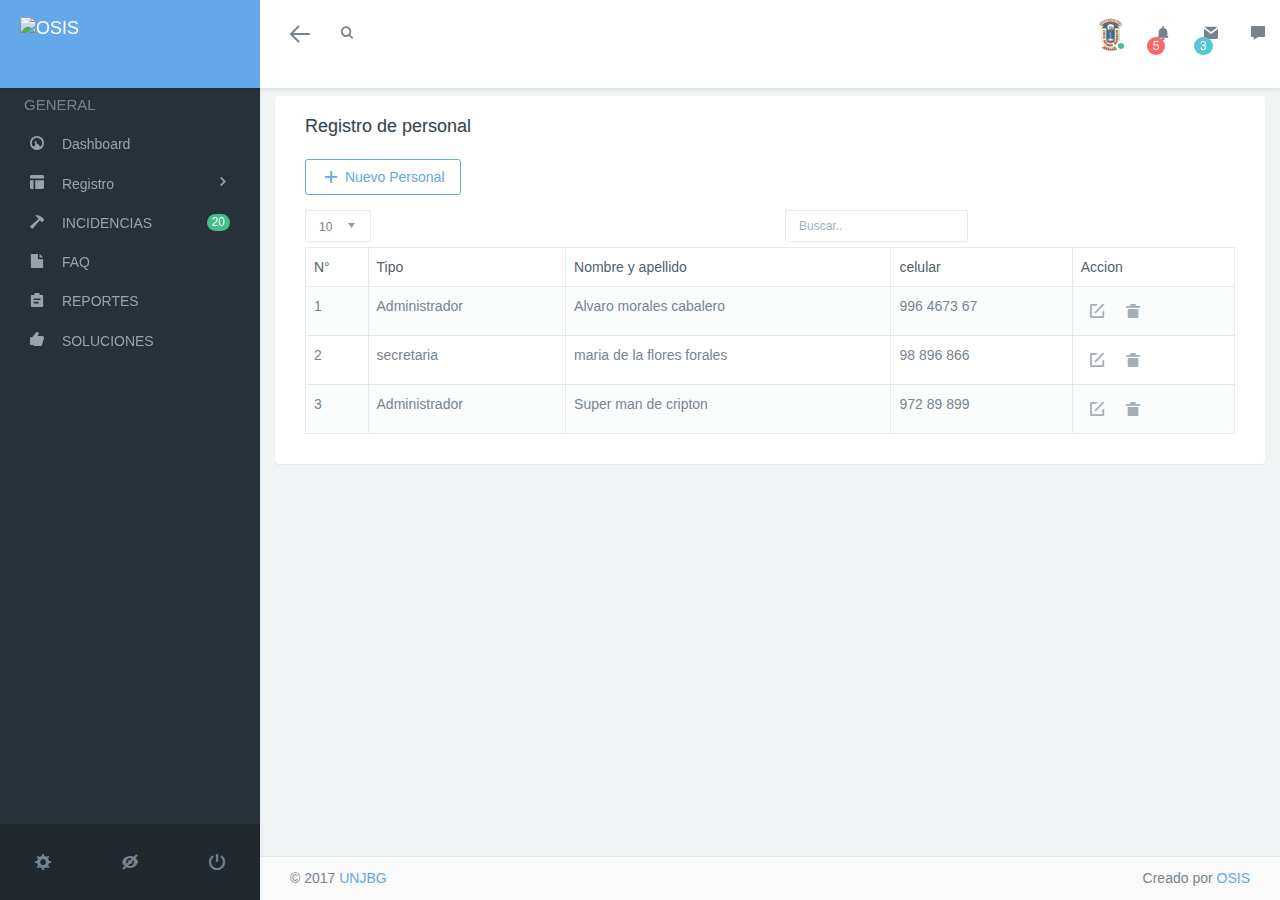
==== index.html @ 0be5555a "encorporando vista creacion usuario and administrador" ====
<!DOCTYPE html>
<html class="no-js css-menubar" lang="en">
<meta http-equiv="content-type" content="text/html;charset=utf-8" />
<head>
  <meta charset="utf-8">
  <meta http-equiv="X-UA-Compatible" content="IE=edge">
  <meta name="viewport" content="width=device-width, initial-scale=1.0, user-scalable=0, minimal-ui">
  <meta name="description" content="bootstrap admin template">
  <meta name="author" content="">

  <title>Dashboard</title>

  <link rel="apple-touch-icon" href="img/apple-touch-icon.png">
  <link rel="shortcut icon" href="img/logo-osis.png">

  <!-- Stylesheets -->
  <link rel="stylesheet" href="css/login/bootstrap.min3f0d.css?v2.2.0">
  <link rel="stylesheet" href="css/login/bootstrap-extend.min3f0d.css?v2.2.0">
  <link rel="stylesheet" href="css/login/site.min3f0d.css?v2.2.0">

  <!-- Skin tools (demo site only) -->
  <link rel="stylesheet" href="css/login/skintools.min3f0d.css?v2.2.0">
  <script src="js/skintools.min.js"></script>

  <!-- Page -->
  <link rel="stylesheet" href="css/dashboard/v1.min3f0d.css?v2.2.0">

  <!-- Fonts -->
  <link rel="stylesheet" href="fonts/web-icons/web-icons.min3f0d.css?v2.2.0">
  <link rel="stylesheet" href="fonts/brand-icons/brand-icons.min3f0d.css?v2.2.0">
  <link rel='stylesheet' href='../../../fonts.googleapis.com/cssade9.css?family=Roboto:300,400,500,300italic'>

  <script src="js/modernizr.min.js"></script>
</head>
<body class="dashboard">
  <!--[if lt IE 8]>
        <p class="browserupgrade">You are using an <strong>outdated</strong> browser. Please <a href="http://browsehappy.com/">upgrade your browser</a> to improve your experience.</p>
    <![endif]-->

  <nav class="site-navbar navbar navbar-default navbar-fixed-top navbar-mega" role="navigation">

    <div class="navbar-header">
      <button type="button" class="navbar-toggle hamburger hamburger-close navbar-toggle-left hided"
      data-toggle="menubar">
        <span class="sr-only">Toggle navigation</span>
        <span class="hamburger-bar"></span>
      </button>
      <button type="button" class="navbar-toggle collapsed" data-target="#site-navbar-collapse"
      data-toggle="collapse">
        <i class="icon wb-more-horizontal" aria-hidden="true"></i>
      </button>
      <div class="navbar-brand navbar-brand-center site-gridmenu-toggle" data-toggle="gridmenu">
        <img class="navbar-brand-logo" src="assets/images/logo.png" title="OSIS">
        <span class="navbar-brand-text hidden-xs"></span>
      </div>
      <button type="button" class="navbar-toggle collapsed" data-target="#site-navbar-search"
      data-toggle="collapse">
        <span class="sr-only">Toggle Search</span>
        <i class="icon wb-search" aria-hidden="true"></i>
      </button>
    </div>

    <div class="navbar-container container-fluid">
      <!-- Navbar Collapse -->
      <div class="collapse navbar-collapse navbar-collapse-toolbar" id="site-navbar-collapse">
        <!-- Navbar Toolbar -->
        <ul class="nav navbar-toolbar">
          <li class="hidden-float" id="toggleMenubar">
            <a data-toggle="menubar" href="#" role="button">
              <i class="icon hamburger hamburger-arrow-left">
                  <span class="sr-only">Toggle menubar</span>
                  <span class="hamburger-bar"></span>
                </i>
            </a>
          </li>
          
          <li class="hidden-float">
            <a class="icon wb-search" data-toggle="collapse" href="#" data-target="#site-navbar-search"
            role="button">
              <span class="sr-only">Toggle Search</span>
            </a>
          </li>
          
        </ul>
        <!-- End Navbar Toolbar -->

        <!-- Navbar Toolbar Right -->
        <ul class="nav navbar-toolbar navbar-right navbar-toolbar-right">
          <li class="dropdown">
            <a class="dropdown-toggle" data-toggle="dropdown" href="javascript:void(0)" data-animation="scale-up"
            aria-expanded="false" role="button">
              <span class="flag-icon flag-icon-us"></span>
            </a>
            <ul class="dropdown-menu" role="menu">
              <li role="presentation">
                <a href="javascript:void(0)" role="menuitem">
                  <span class="flag-icon flag-icon-gb"></span> English</a>
              </li>
              <li role="presentation">
                <a href="javascript:void(0)" role="menuitem">
                  <span class="flag-icon flag-icon-fr"></span> French</a>
              </li>
              <li role="presentation">
                <a href="javascript:void(0)" role="menuitem">
                  <span class="flag-icon flag-icon-cn"></span> Chinese</a>
              </li>
              <li role="presentation">
                <a href="javascript:void(0)" role="menuitem">
                  <span class="flag-icon flag-icon-de"></span> German</a>
              </li>
              <li role="presentation">
                <a href="javascript:void(0)" role="menuitem">
                  <span class="flag-icon flag-icon-nl"></span> Dutch</a>
              </li>
            </ul>
          </li>
          <li class="dropdown">
            <a class="navbar-avatar dropdown-toggle" data-toggle="dropdown" href="#" aria-expanded="false"
            data-animation="scale-up" role="button">
              <span class="avatar avatar-online">
                <img src="img/logo-osis.png" alt="...">
                <i></i>
              </span>
            </a>
            <ul class="dropdown-menu" role="menu">
              <li role="presentation">
                <a href="javascript:void(0)" role="menuitem"><i class="icon wb-user" aria-hidden="true"></i> Profile</a>
              </li>
              <li role="presentation">
                <a href="javascript:void(0)" role="menuitem"><i class="icon wb-payment" aria-hidden="true"></i> Billing</a>
              </li>
              <li role="presentation">
                <a href="javascript:void(0)" role="menuitem"><i class="icon wb-settings" aria-hidden="true"></i> Settings</a>
              </li>
              <li class="divider" role="presentation"></li>
              <li role="presentation">
                <a href="javascript:void(0)" role="menuitem"><i class="icon wb-power" aria-hidden="true"></i> Logout</a>
              </li>
            </ul>
          </li>
          <li class="dropdown">
            <a data-toggle="dropdown" href="javascript:void(0)" title="Notifications" aria-expanded="false"
            data-animation="scale-up" role="button">
              <i class="icon wb-bell" aria-hidden="true"></i>
              <span class="badge badge-danger up">5</span>
            </a>
            <ul class="dropdown-menu dropdown-menu-right dropdown-menu-media" role="menu">
              <li class="dropdown-menu-header" role="presentation">
                <h5>NOTIFICATIONS</h5>
                <span class="label label-round label-danger">New 5</span>
              </li>

              <li class="list-group" role="presentation">
                <div data-role="container">
                  <div data-role="content">
                    <a class="list-group-item" href="javascript:void(0)" role="menuitem">
                      <div class="media">
                        <div class="media-left padding-right-10">
                          <i class="icon wb-order bg-red-600 white icon-circle" aria-hidden="true"></i>
                        </div>
                        <div class="media-body">
                          <h6 class="media-heading">A new order has been placed</h6>
                          <time class="media-meta" datetime="2016-06-12T20:50:48+08:00">5 hours ago</time>
                        </div>
                      </div>
                    </a>
                    <a class="list-group-item" href="javascript:void(0)" role="menuitem">
                      <div class="media">
                        <div class="media-left padding-right-10">
                          <i class="icon wb-user bg-green-600 white icon-circle" aria-hidden="true"></i>
                        </div>
                        <div class="media-body">
                          <h6 class="media-heading">Completed the task</h6>
                          <time class="media-meta" datetime="2016-06-11T18:29:20+08:00">2 days ago</time>
                        </div>
                      </div>
                    </a>
                    <a class="list-group-item" href="javascript:void(0)" role="menuitem">
                      <div class="media">
                        <div class="media-left padding-right-10">
                          <i class="icon wb-settings bg-red-600 white icon-circle" aria-hidden="true"></i>
                        </div>
                        <div class="media-body">
                          <h6 class="media-heading">Settings updated</h6>
                          <time class="media-meta" datetime="2016-06-11T14:05:00+08:00">2 days ago</time>
                        </div>
                      </div>
                    </a>
                    <a class="list-group-item" href="javascript:void(0)" role="menuitem">
                      <div class="media">
                        <div class="media-left padding-right-10">
                          <i class="icon wb-calendar bg-blue-600 white icon-circle" aria-hidden="true"></i>
                        </div>
                        <div class="media-body">
                          <h6 class="media-heading">Event started</h6>
                          <time class="media-meta" datetime="2016-06-10T13:50:18+08:00">3 days ago</time>
                        </div>
                      </div>
                    </a>
                    <a class="list-group-item" href="javascript:void(0)" role="menuitem">
                      <div class="media">
                        <div class="media-left padding-right-10">
                          <i class="icon wb-chat bg-orange-600 white icon-circle" aria-hidden="true"></i>
                        </div>
                        <div class="media-body">
                          <h6 class="media-heading">Message received</h6>
                          <time class="media-meta" datetime="2016-06-10T12:34:48+08:00">3 days ago</time>
                        </div>
                      </div>
                    </a>
                  </div>
                </div>
              </li>
              <li class="dropdown-menu-footer" role="presentation">
                <a class="dropdown-menu-footer-btn" href="javascript:void(0)" role="button">
                  <i class="icon wb-settings" aria-hidden="true"></i>
                </a>
                <a href="javascript:void(0)" role="menuitem">
                    All notifications
                  </a>
              </li>
            </ul>
          </li>
          <li class="dropdown">
            <a data-toggle="dropdown" href="javascript:void(0)" title="Messages" aria-expanded="false"
            data-animation="scale-up" role="button">
              <i class="icon wb-envelope" aria-hidden="true"></i>
              <span class="badge badge-info up">3</span>
            </a>
            <ul class="dropdown-menu dropdown-menu-right dropdown-menu-media" role="menu">
              <li class="dropdown-menu-header" role="presentation">
                <h5>MESSAGES</h5>
                <span class="label label-round label-info">New 3</span>
              </li>

              <li class="list-group" role="presentation">
                <div data-role="container">
                  <div data-role="content">
                    <a class="list-group-item" href="javascript:void(0)" role="menuitem">
                      <div class="media">
                        <div class="media-left padding-right-10">
                          <span class="avatar avatar-sm avatar-online">
                            <img src="../global/portraits/2.jpg" alt="..." />
                            <i></i>
                          </span>
                        </div>
                        <div class="media-body">
                          <h6 class="media-heading">Mary Adams</h6>
                          <div class="media-meta">
                            <time datetime="2016-06-17T20:22:05+08:00">30 minutes ago</time>
                          </div>
                          <div class="media-detail">Anyways, i would like just do it</div>
                        </div>
                      </div>
                    </a>
                    <a class="list-group-item" href="javascript:void(0)" role="menuitem">
                      <div class="media">
                        <div class="media-left padding-right-10">
                          <span class="avatar avatar-sm avatar-off">
                            <img src="../global/portraits/3.jpg" alt="..." />
                            <i></i>
                          </span>
                        </div>
                        <div class="media-body">
                          <h6 class="media-heading">Caleb Richards</h6>
                          <div class="media-meta">
                            <time datetime="2016-06-17T12:30:30+08:00">12 hours ago</time>
                          </div>
                          <div class="media-detail">I checheck the document. But there seems</div>
                        </div>
                      </div>
                    </a>
                    <a class="list-group-item" href="javascript:void(0)" role="menuitem">
                      <div class="media">
                        <div class="media-left padding-right-10">
                          <span class="avatar avatar-sm avatar-busy">
                            <img src="../global/portraits/4.jpg" alt="..." />
                            <i></i>
                          </span>
                        </div>
                        <div class="media-body">
                          <h6 class="media-heading">June Lane</h6>
                          <div class="media-meta">
                            <time datetime="2016-06-16T18:38:40+08:00">2 days ago</time>
                          </div>
                          <div class="media-detail">Lorem ipsum Id consectetur et minim</div>
                        </div>
                      </div>
                    </a>
                    <a class="list-group-item" href="javascript:void(0)" role="menuitem">
                      <div class="media">
                        <div class="media-left padding-right-10">
                          <span class="avatar avatar-sm avatar-away">
                            <img src="../global/portraits/5.jpg" alt="..." />
                            <i></i>
                          </span>
                        </div>
                        <div class="media-body">
                          <h6 class="media-heading">Edward Fletcher</h6>
                          <div class="media-meta">
                            <time datetime="2016-06-15T20:34:48+08:00">3 days ago</time>
                          </div>
                          <div class="media-detail">Dolor et irure cupidatat commodo nostrud nostrud.</div>
                        </div>
                      </div>
                    </a>
                  </div>
                </div>
              </li>
              <li class="dropdown-menu-footer" role="presentation">
                <a class="dropdown-menu-footer-btn" href="javascript:void(0)" role="button">
                  <i class="icon wb-settings" aria-hidden="true"></i>
                </a>
                <a href="javascript:void(0)" role="menuitem">
                    See all messages
                  </a>
              </li>
            </ul>
          </li>
          <li id="toggleChat">
            <a data-toggle="site-sidebar" href="javascript:void(0)" title="Chat" data-url="site-sidebar.tpl">
              <i class="icon wb-chat" aria-hidden="true"></i>
            </a>
          </li>
        </ul>
        <!-- End Navbar Toolbar Right -->
      </div>
      <!-- End Navbar Collapse -->

      <!-- Site Navbar Seach -->
      <div class="collapse navbar-search-overlap" id="site-navbar-search">
        <form role="search">
          <div class="form-group">
            <div class="input-search">
              <i class="input-search-icon wb-search" aria-hidden="true"></i>
              <input type="text" class="form-control" name="site-search" placeholder="Search...">
              <button type="button" class="input-search-close icon wb-close" data-target="#site-navbar-search"
              data-toggle="collapse" aria-label="Close"></button>
            </div>
          </div>
        </form>
      </div>
      <!-- End Site Navbar Seach -->
    </div>
  </nav>
  <div class="site-menubar">
    <div class="site-menubar-body">
      <div>
        <div>
          <ul class="site-menu">
            <li class="site-menu-category">General</li>
            <li class="site-menu-item has-sub">
              <a href="javascript:void(0)">
                <i class="site-menu-icon wb-dashboard" aria-hidden="true"></i>
                <span class="site-menu-title">Dashboard</span>
                
              </a>
            </li>
            <li class="site-menu-item has-sub">
              <a href="javascript:void(0)">
                <i class="site-menu-icon wb-layout" aria-hidden="true"></i>
                <span class="site-menu-title">Registro</span>
                <span class="site-menu-arrow"></span>
              </a>
              <ul class="site-menu-sub">
                <li class="site-menu-item">
                  <a class="animsition-link" href="#">
                    <span class="site-menu-title">Pendiantes</span>
                    <div class="site-menu-badge">
                        <span class="badge badge-success">5</span>
                     </div>
                  </a>
                </li>
                <li class="site-menu-item">
                  <a class="animsition-link" href="#">
                    <span class="site-menu-title">Cliente</span>
                  </a>
                </li>
                <li class="site-menu-item">
                  <a class="animsition-link" href="#">
                    <span class="site-menu-title">Personal</span>
                  </a>
                </li>
                <li class="site-menu-item">
                  <a class="animsition-link" href="#">
                    <span class="site-menu-title">Dependencias</span>
                  </a>
                </li>
              </ul>
            </li>
            
            <li class="site-menu-item has-sub">
              <a href="javascript:void(0)">
                <i class="site-menu-icon wb-hammer" aria-hidden="true"></i>
                <span class="site-menu-title">INCIDENCIAS</span>
                <div class="site-menu-badge">
                  <span class="badge badge-success">20</span>
                </div>
              </a>
            </li>
            <li class="site-menu-item has-sub">
              <a href="javascript:void(0)">
                <i class="site-menu-icon wb-file" aria-hidden="true"></i>
                <span class="site-menu-title">FAQ</span>
              </a>
            </li>
            <li class="site-menu-item has-sub">
              <a href="javascript:void(0)">
                <i class="site-menu-icon wb-clipboard" aria-hidden="true"></i>
                <span class="site-menu-title">REPORTES</span>
              </a>
            </li>
            <li class="site-menu-item has-sub">
              <a href="javascript:void(0)">
                <i class="site-menu-icon wb-thumb-up" aria-hidden="true"></i>
                <span class="site-menu-title">SOLUCIONES</span>
              </a>
            </li>

         
        </div>
      </div>
    </div>

    <div class="site-menubar-footer">
      <a href="javascript: void(0);" class="fold-show" data-placement="top" data-toggle="tooltip"
      data-original-title="Settings">
        <span class="icon wb-settings" aria-hidden="true"></span>
      </a>
      <a href="javascript: void(0);" data-placement="top" data-toggle="tooltip" data-original-title="Lock">
        <span class="icon wb-eye-close" aria-hidden="true"></span>
      </a>
      <a href="javascript: void(0);" data-placement="top" data-toggle="tooltip" data-original-title="Logout">
        <span class="icon wb-power" aria-hidden="true"></span>
      </a>
    </div>
  </div>
  <div class="site-gridmenu">
    <div>
      <div>
        <ul>
          <li>
            <a href="apps/mailbox/mailbox.html">
              <i class="icon wb-envelope"></i>
              <span>Mailbox</span>
            </a>
          </li>
          <li>
            <a href="apps/calendar/calendar.html">
              <i class="icon wb-calendar"></i>
              <span>Calendar</span>
            </a>
          </li>
          <li>
            <a href="apps/contacts/contacts.html">
              <i class="icon wb-user"></i>
              <span>Contacts</span>
            </a>
          </li>
          <li>
            <a href="apps/media/overview.html">
              <i class="icon wb-camera"></i>
              <span>Media</span>
            </a>
          </li>
          <li>
            <a href="apps/documents/categories.html">
              <i class="icon wb-order"></i>
              <span>Documents</span>
            </a>
          </li>
          <li>
            <a href="apps/projects/projects.html">
              <i class="icon wb-image"></i>
              <span>Project</span>
            </a>
          </li>
          <li>
            <a href="apps/forum/forum.html">
              <i class="icon wb-chat-group"></i>
              <span>Forum</span>
            </a>
          </li>
          <li>
            <a href="index.html">
              <i class="icon wb-dashboard"></i>
              <span>Dashboard</span>
            </a>
          </li>
        </ul>
      </div>
    </div>
  </div>


  <!-- Page -->
  <div class="page animsition">
    <div class="page-content padding-30 container-fluid">
      <div class="row" data-plugin="matchHeight" data-by-row="true">

        <!-- Panel Table Add Row -->
      <div class="panel">
        <header class="panel-heading">
          <h3 class="panel-title">Registro de personal</h3>
        </header>
        <div class="panel-body">
          <div class="row">
            <div class="col-sm-6">
              <div class="margin-bottom-15">
                <button id="addToTable" class="btn btn-outline btn-primary" type="button">
                  <i class="icon wb-plus" aria-hidden="true"></i> Nuevo Personal
                </button>
              </div>
            </div>
          </div>
          <div class="row"><div class="col-sm-6">
            <div class="dataTables_length" id="exampleAddRow_length">
              <label>
                <select name="exampleAddRow_length" aria-controls="exampleAddRow" class="form-control input-sm">
                  <option value="10">10</option>
                  <option value="25">25</option>
                  <option value="50">50</option>
                  <option value="100">100</option>
                </select>
              </label>
            </div></div><div class="col-sm-6"><div id="exampleAddRow_filter" class="dataTables_filter"><label><input type="search" class="form-control input-sm" placeholder="Buscar.." aria-controls="exampleAddRow"></label></div></div></div>
          <table class="table table-bordered table-hover table-striped" id="exampleAddRow">
            <thead>
              <tr>
                <th>N°</th>
                <th>Tipo</th>
                <th>Nombre y apellido</th>
                <th>celular</th>
                <th>Accion</th>
              </tr>
            </thead>
            <tbody>
              <tr class="gradeA">
                <td>1</td>
                <td>Administrador</td>
                <td>Alvaro morales cabalero</td>
                <td>996 4673 67</td>
                <td class="actions">
                  <a href="#" class="btn btn-sm btn-icon btn-pure btn-default hidden on-editing save-row"
                  data-toggle="tooltip" data-original-title="Save"><i class="icon wb-wrench" aria-hidden="true"></i></a>
                  <a href="#" class="btn btn-sm btn-icon btn-pure btn-default hidden on-editing cancel-row"
                  data-toggle="tooltip" data-original-title="Delete"><i class="icon wb-close" aria-hidden="true"></i></a>
                  <a href="#" class="btn btn-sm btn-icon btn-pure btn-default on-default edit-row"
                  data-toggle="tooltip" data-original-title="Edit"><i class="icon wb-edit" aria-hidden="true"></i></a>
                  <a href="#" class="btn btn-sm btn-icon btn-pure btn-default on-default remove-row"
                  data-toggle="tooltip" data-original-title="Remove"><i class="icon wb-trash" aria-hidden="true"></i></a>
                </td>
              </tr>
              <tr class="gradeA">
                <td>2</td>
                <td>secretaria</td>
                <td>maria de la flores forales</td>
                <td>98 896 866</td>
                <td class="actions">
                  <a href="#" class="btn btn-sm btn-icon btn-pure btn-default hidden on-editing save-row"
                  data-toggle="tooltip" data-original-title="Save"><i class="icon wb-wrench" aria-hidden="true"></i></a>
                  <a href="#" class="btn btn-sm btn-icon btn-pure btn-default hidden on-editing cancel-row"
                  data-toggle="tooltip" data-original-title="Delete"><i class="icon wb-close" aria-hidden="true"></i></a>
                  <a href="#" class="btn btn-sm btn-icon btn-pure btn-default on-default edit-row"
                  data-toggle="tooltip" data-original-title="Edit"><i class="icon wb-edit" aria-hidden="true"></i></a>
                  <a href="#" class="btn btn-sm btn-icon btn-pure btn-default on-default remove-row"
                  data-toggle="tooltip" data-original-title="Remove"><i class="icon wb-trash" aria-hidden="true"></i></a>
                </td>
              </tr>
              <tr class="gradeA">
                <td>3</td>
                <td>Administrador</td>
                <td>Super man de cripton</td>
                <td>972 89 899</td>
                <td class="actions">
                  <a href="#" class="btn btn-sm btn-icon btn-pure btn-default hidden on-editing save-row"
                  data-toggle="tooltip" data-original-title="Save"><i class="icon wb-wrench" aria-hidden="true"></i></a>
                  <a href="#" class="btn btn-sm btn-icon btn-pure btn-default hidden on-editing cancel-row"
                  data-toggle="tooltip" data-original-title="Delete"><i class="icon wb-close" aria-hidden="true"></i></a>
                  <a href="#" class="btn btn-sm btn-icon btn-pure btn-default on-default edit-row"
                  data-toggle="tooltip" data-original-title="Edit"><i class="icon wb-edit" aria-hidden="true"></i></a>
                  <a href="#" class="btn btn-sm btn-icon btn-pure btn-default on-default remove-row"
                  data-toggle="tooltip" data-original-title="Remove"><i class="icon wb-trash" aria-hidden="true"></i></a>
                </td>
              </tr>
              
            </tbody>
          </table>
        </div>
      </div>

      </div>
    </div>
  </div>
  <!-- End Page -->


  <!-- Footer -->
  <footer class="site-footer">
    <div class="site-footer-legal">© 2017 <a href="../../../themeforest.net/item/remark-responsive-bootstrap-4-admin-template/11989202.html">UNJBG</a></div>
    <div class="site-footer-right">
      Creado por <a href="../../../themeforest.net/user/amazingsurge.html">OSIS</a>
    </div>
  </footer>
  <!-- Core  -->
  <script src="js/jquery.min.js"></script>
  <script src="js/bootstrap.min.js"></script>
  <script src="../global/vendor/animsition/animsition.min.js"></script>
  <script src="../global/vendor/asscroll/jquery-asScroll.min.js"></script>
  <script src="../global/vendor/mousewheel/jquery.mousewheel.min.js"></script>
  <script src="../global/vendor/asscrollable/jquery.asScrollable.all.min.js"></script>
  <script src="../global/vendor/ashoverscroll/jquery-asHoverScroll.min.js"></script>


  <!-- Plugins For This Page -->
  <script src="../global/vendor/skycons/skycons.js"></script>
  <script src="../global/vendor/chartist-js/chartist.min.js"></script>
  <script src="../global/vendor/chartist-plugin-tooltip/chartist-plugin-tooltip.min.js"></script>
  <script src="../global/vendor/aspieprogress/jquery-asPieProgress.min.js"></script>
  <script src="../global/vendor/jvectormap/jquery.jvectormap.min.js"></script>
  <script src="../global/vendor/jvectormap/maps/jquery-jvectormap-au-mill-en.js"></script>
  <script src="../global/vendor/matchheight/jquery.matchHeight-min.js"></script>

  <!-- Scripts -->
  <script src="../global/js/core.min.js"></script>
  <script src="assets/js/site.min.js"></script>

  <script src="assets/js/sections/menu.min.js"></script>
  <script src="assets/js/sections/menubar.min.js"></script>
  <script src="assets/js/sections/gridmenu.min.js"></script>
  <script src="assets/js/sections/sidebar.min.js"></script>

  <script src="../global/js/configs/config-colors.min.js"></script>
  <script src="assets/js/configs/config-tour.min.js"></script>

  <script src="../global/js/components/asscrollable.min.js"></script>
  <script src="../global/js/components/animsition.min.js"></script>
  <script src="../global/js/components/slidepanel.min.js"></script>
  <script src="../global/js/components/switchery.min.js"></script>

  <script src="../global/js/components/matchheight.min.js"></script>
  <script src="../global/js/components/jvectormap.min.js"></script>


  <script src="assets/examples/js/dashboard/v1.min.js"></script>


</html>
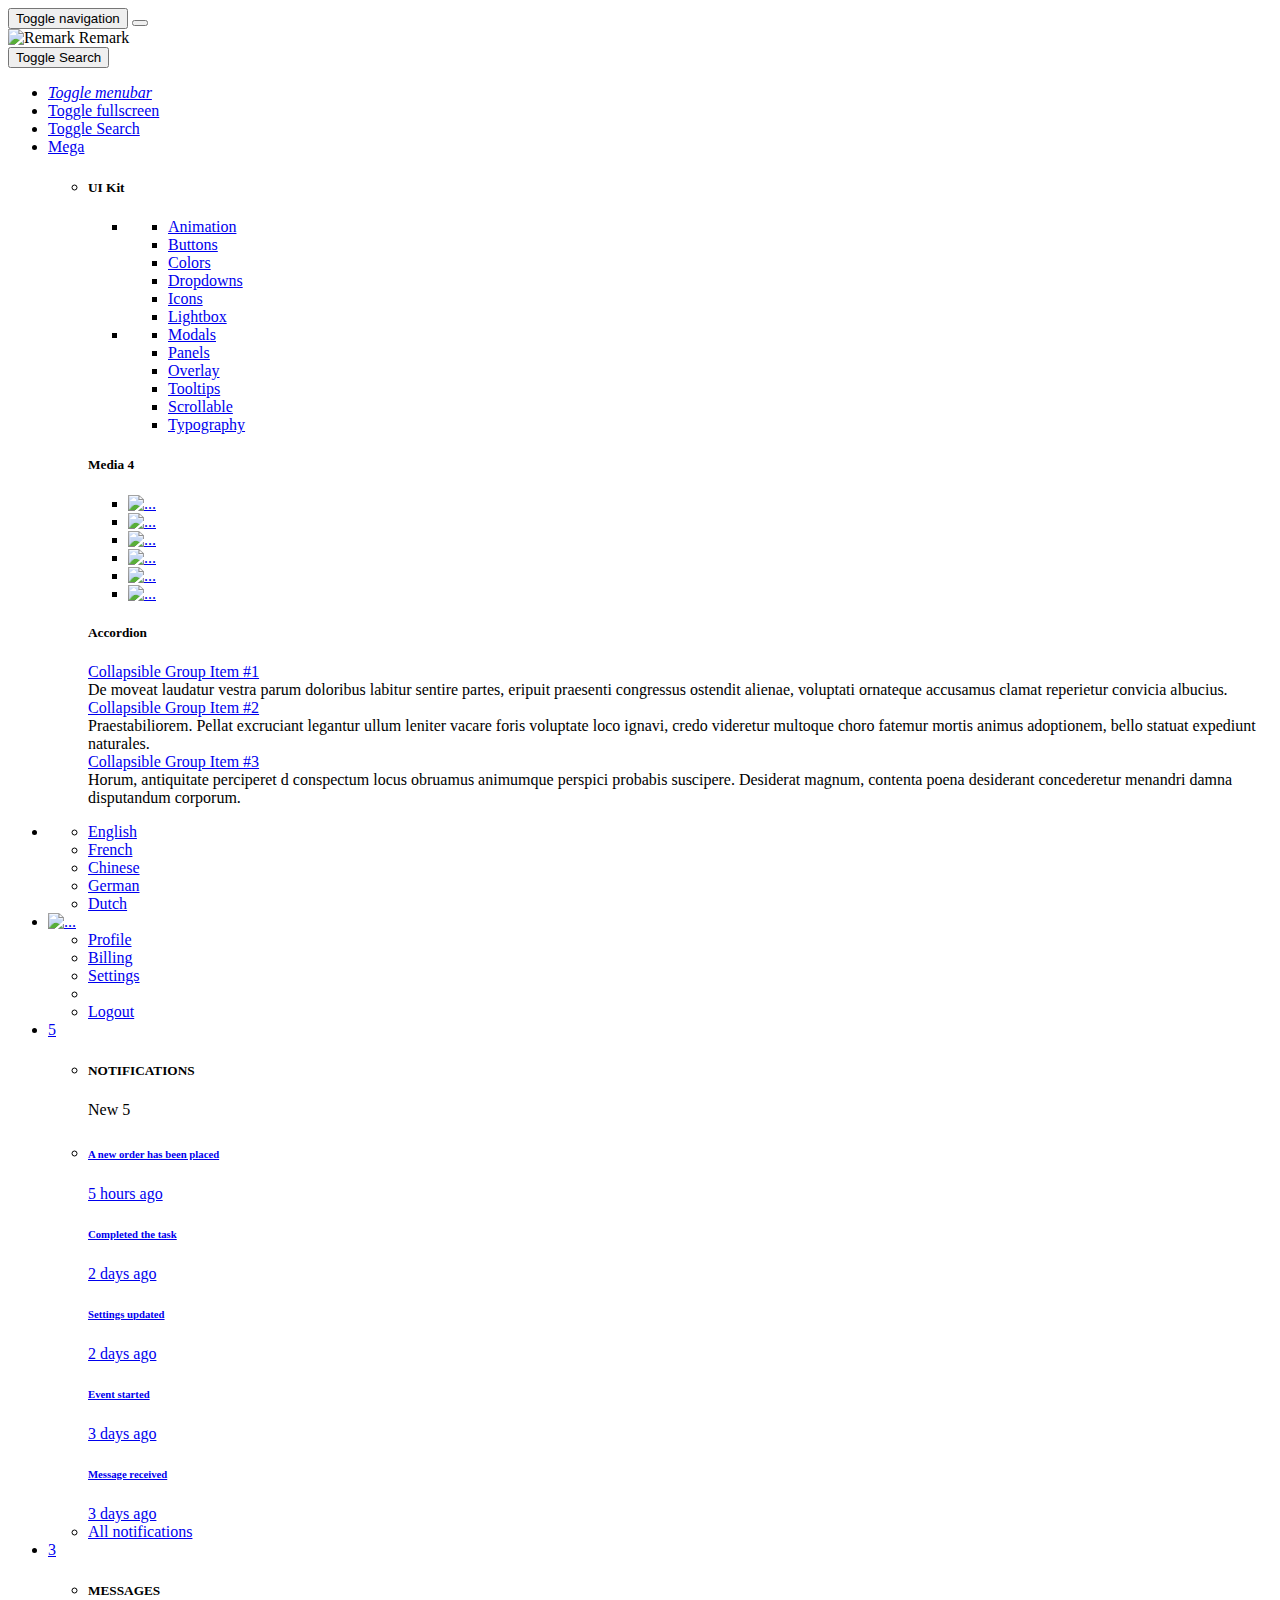
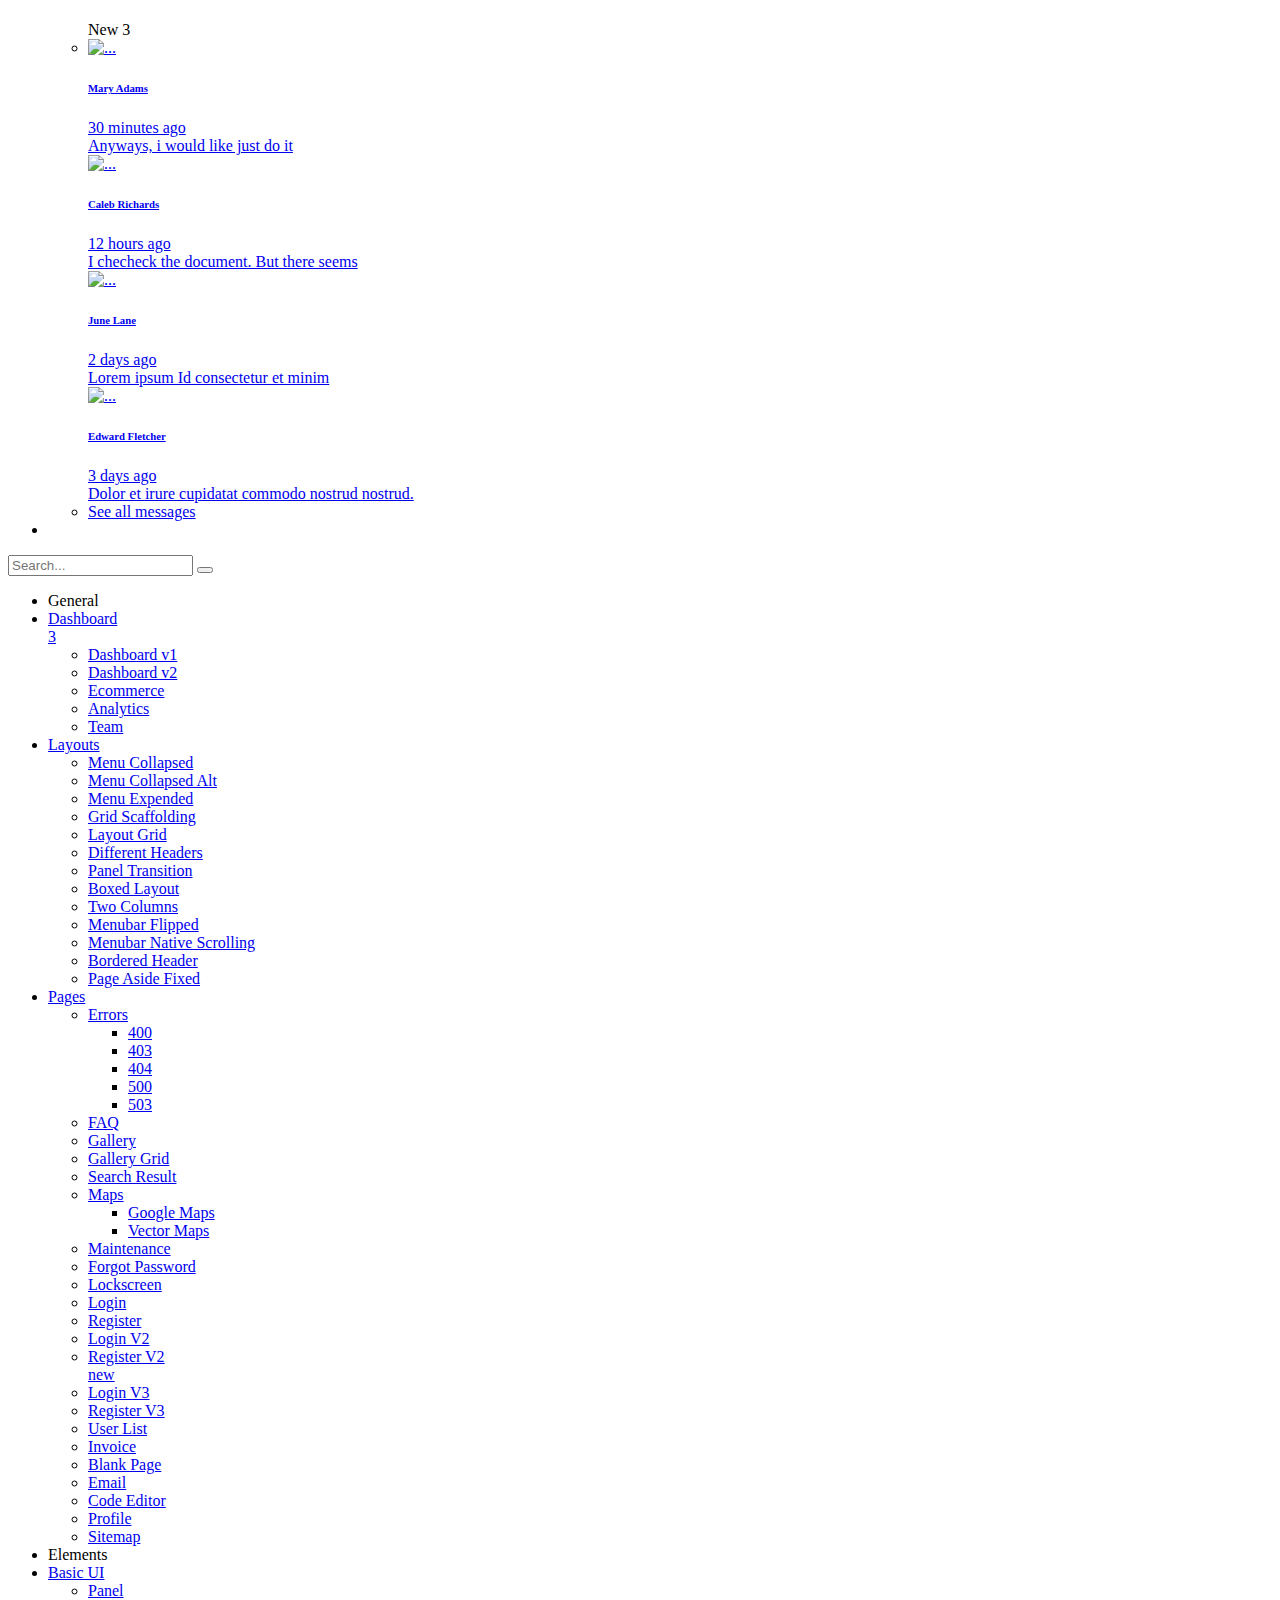
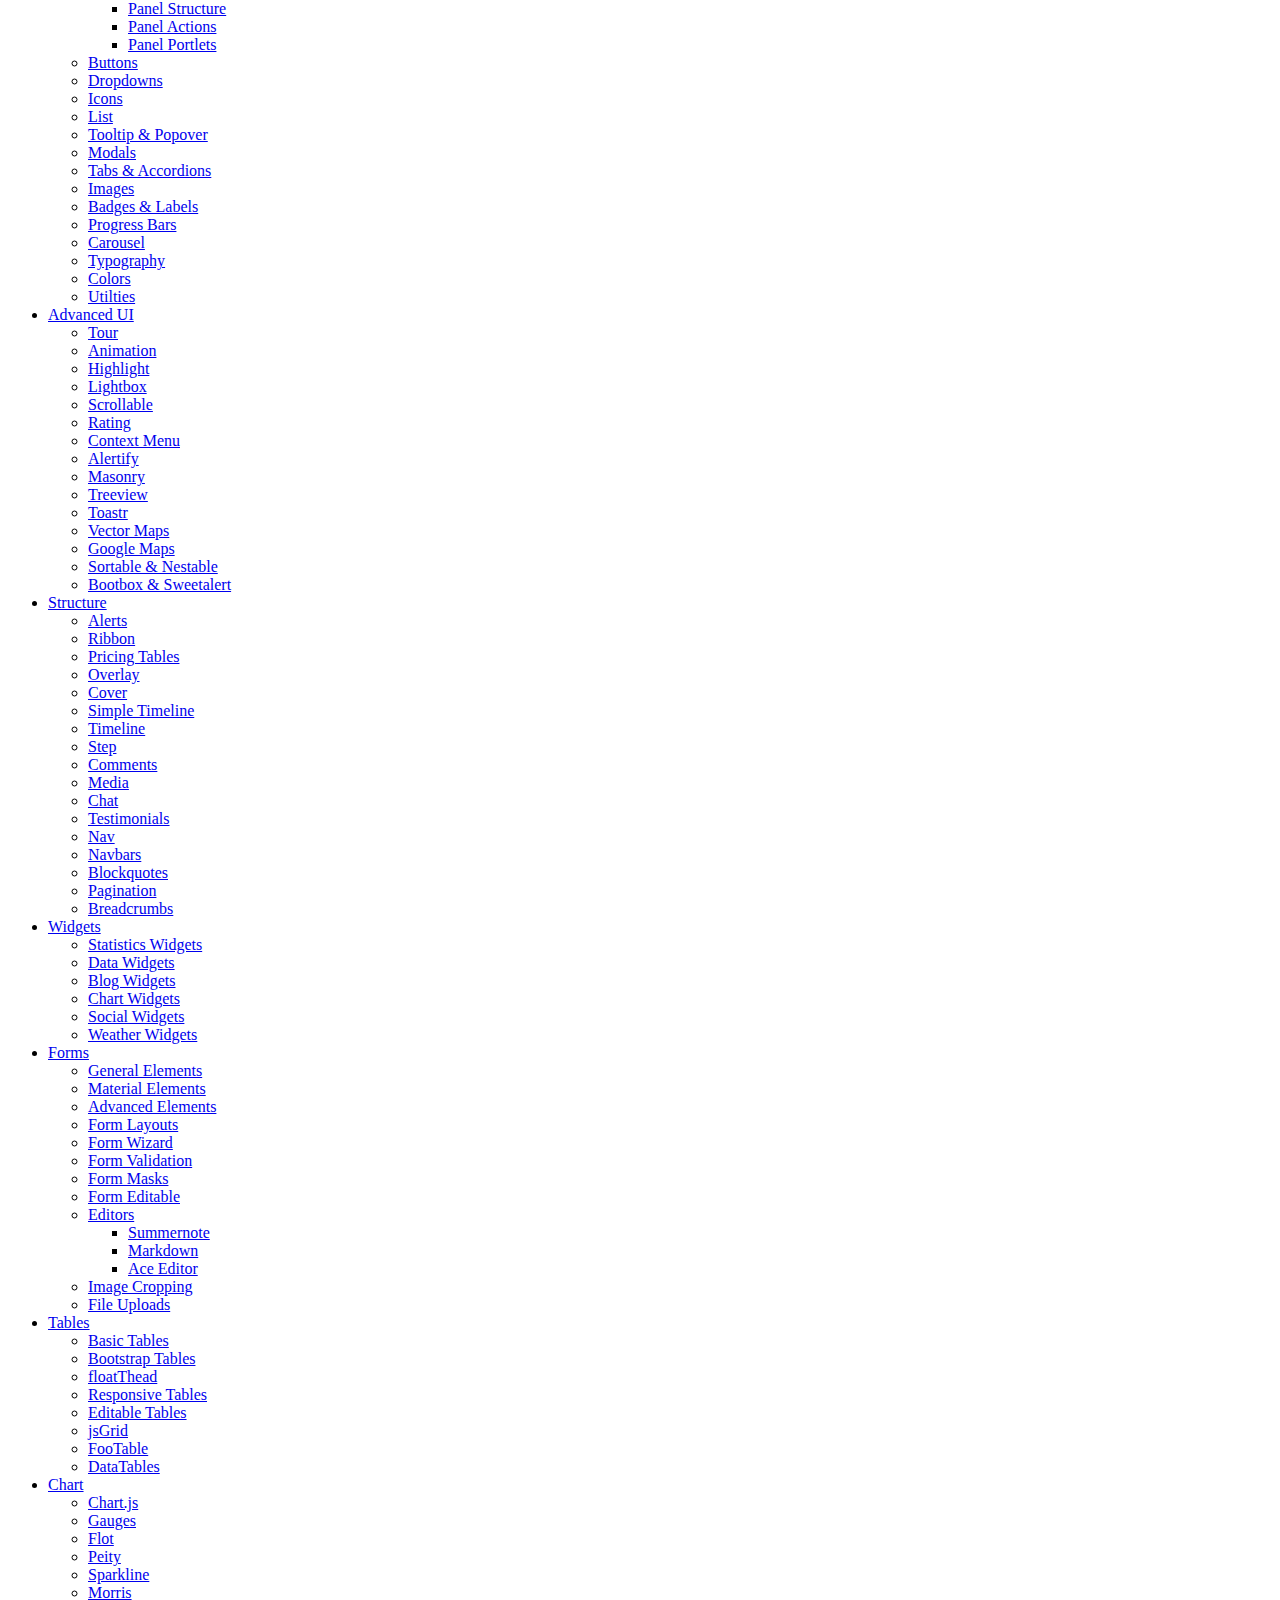
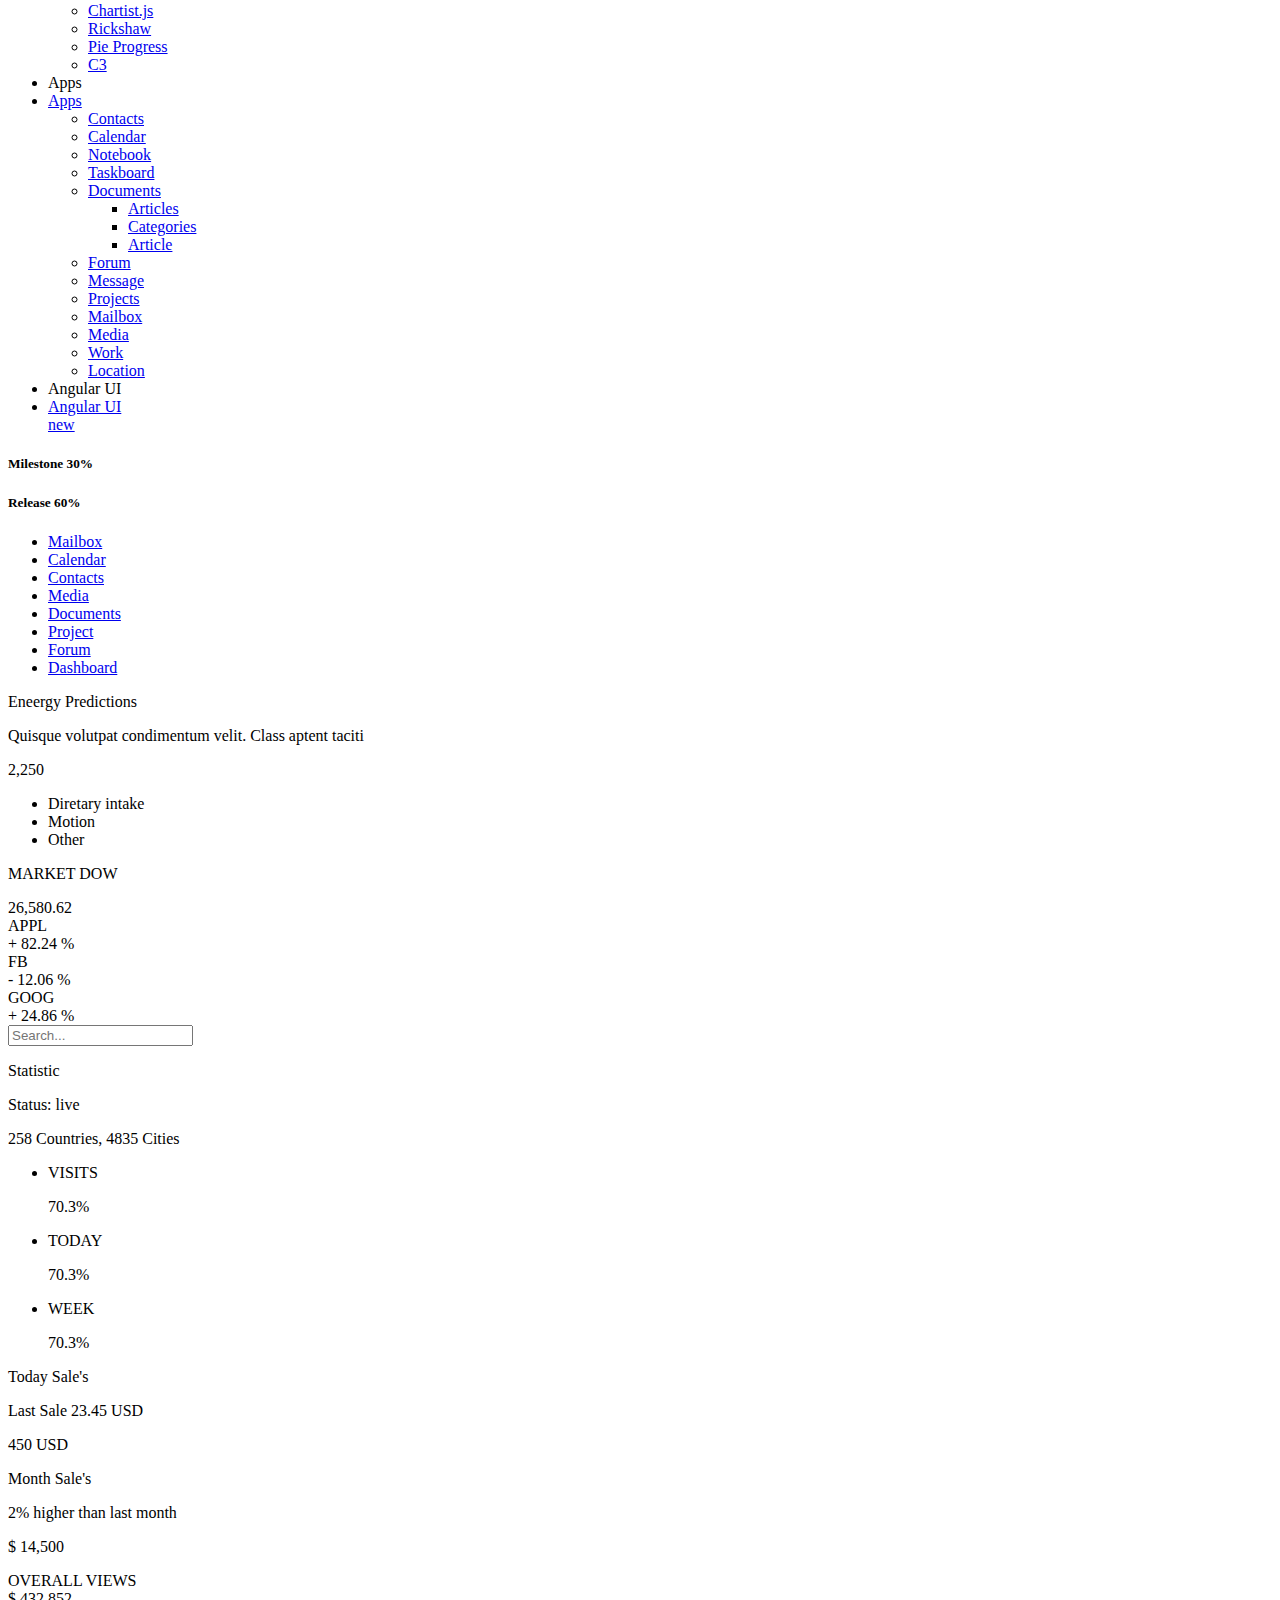
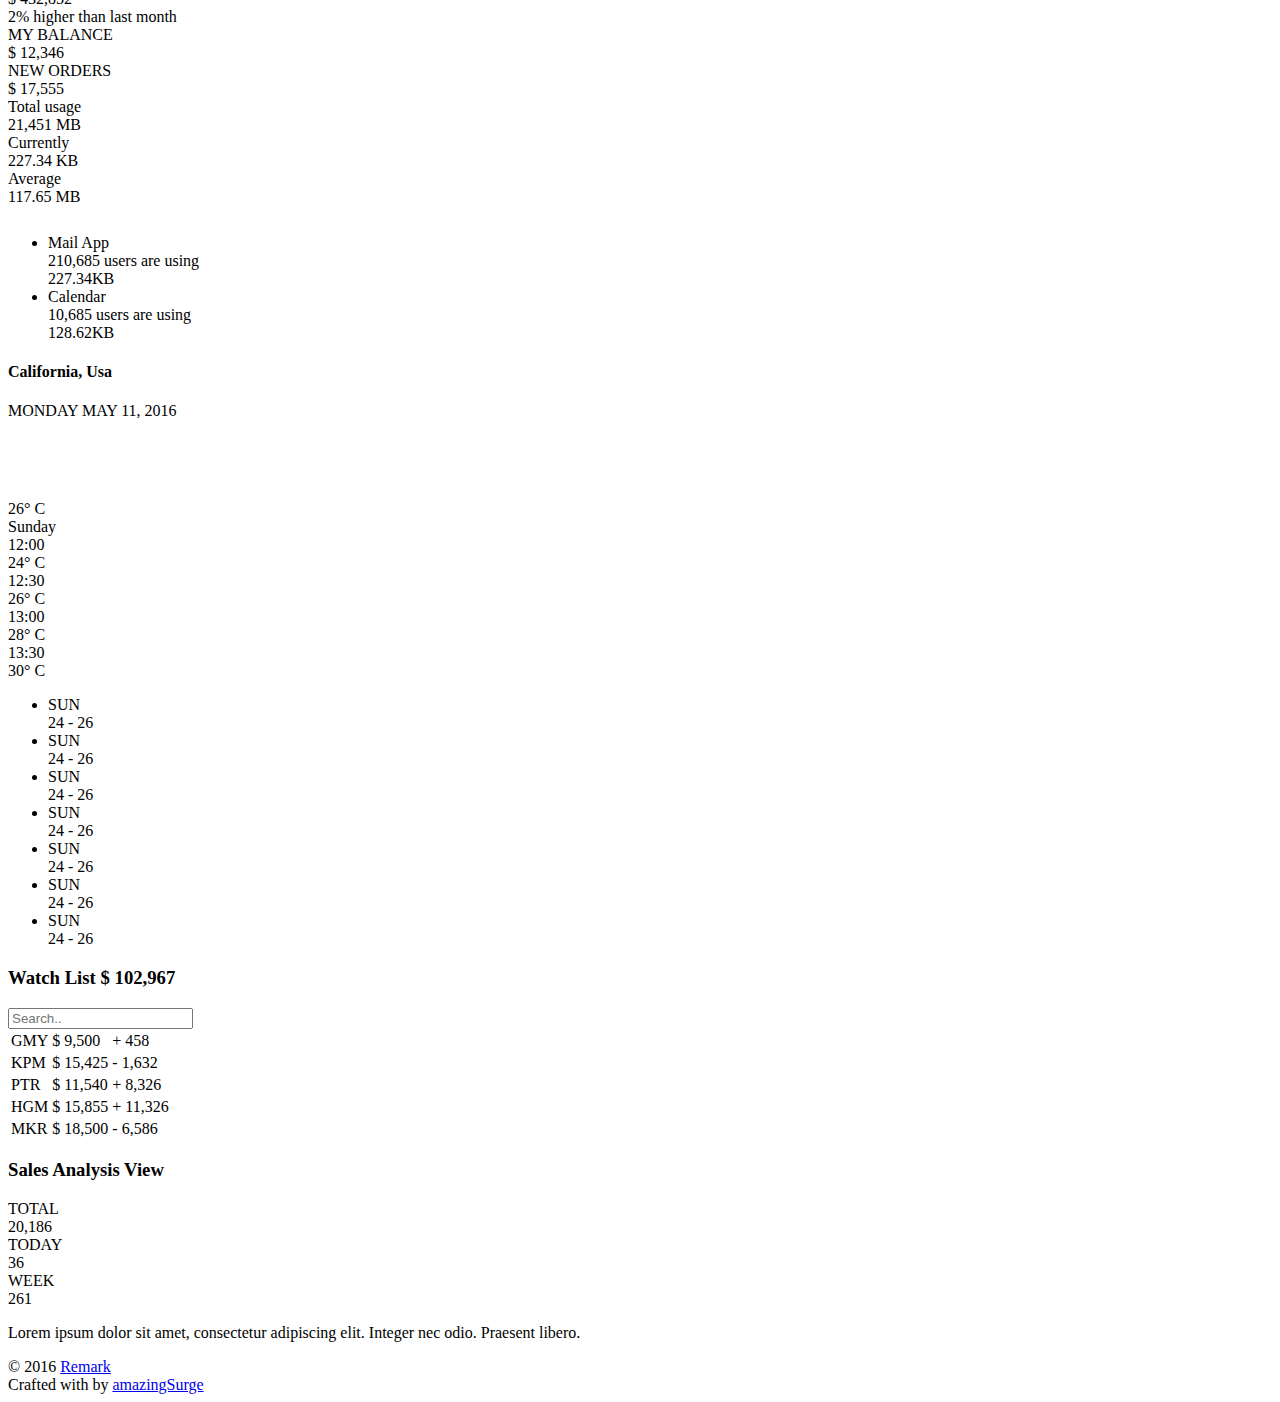
==== commit def3f939: "crear la interfas de tecnico" ====
--- a/index.html
+++ b/index.html
@@ -10,27 +10,56 @@
 
   <title>Dashboard</title>
 
-  <link rel="apple-touch-icon" href="img/apple-touch-icon.png">
-  <link rel="shortcut icon" href="img/logo-osis.png">
+  <link rel="apple-touch-icon" href="/apple-touch-icon.png">
+  <link rel="shortcut icon" href="assets/images/favicon.ico">
 
   <!-- Stylesheets -->
-  <link rel="stylesheet" href="css/login/bootstrap.min3f0d.css?v2.2.0">
-  <link rel="stylesheet" href="css/login/bootstrap-extend.min3f0d.css?v2.2.0">
-  <link rel="stylesheet" href="css/login/site.min3f0d.css?v2.2.0">
+  <link rel="stylesheet" href="../global/css/bootstrap.min3f0d.css?v2.2.0">
+  <link rel="stylesheet" href="../global/css/bootstrap-extend.min3f0d.css?v2.2.0">
+  <link rel="stylesheet" href="assets/css/site.min3f0d.css?v2.2.0">
 
   <!-- Skin tools (demo site only) -->
-  <link rel="stylesheet" href="css/login/skintools.min3f0d.css?v2.2.0">
-  <script src="js/skintools.min.js"></script>
+  <link rel="stylesheet" href="../global/css/skintools.min3f0d.css?v2.2.0">
+  <script src="assets/js/sections/skintools.min.js"></script>
+
+  <!-- Plugins -->
+  <link rel="stylesheet" href="../global/vendor/animsition/animsition.min3f0d.css?v2.2.0">
+  <link rel="stylesheet" href="../global/vendor/asscrollable/asScrollable.min3f0d.css?v2.2.0">
+  <link rel="stylesheet" href="../global/vendor/switchery/switchery.min3f0d.css?v2.2.0">
+  <link rel="stylesheet" href="../global/vendor/intro-js/introjs.min3f0d.css?v2.2.0">
+  <link rel="stylesheet" href="../global/vendor/slidepanel/slidePanel.min3f0d.css?v2.2.0">
+  <link rel="stylesheet" href="../global/vendor/flag-icon-css/flag-icon.min3f0d.css?v2.2.0">
+
+  <!-- Plugins For This Page -->
+  <link rel="stylesheet" href="../global/vendor/chartist-js/chartist.min3f0d.css?v2.2.0">
+  <link rel="stylesheet" href="../global/vendor/jvectormap/jquery-jvectormap.min3f0d.css?v2.2.0">
+  <link rel="stylesheet" href="../global/vendor/chartist-plugin-tooltip/chartist-plugin-tooltip.min3f0d.css?v2.2.0">
 
   <!-- Page -->
-  <link rel="stylesheet" href="css/dashboard/v1.min3f0d.css?v2.2.0">
+  <link rel="stylesheet" href="assets/examples/css/dashboard/v1.min3f0d.css?v2.2.0">
 
   <!-- Fonts -->
-  <link rel="stylesheet" href="fonts/web-icons/web-icons.min3f0d.css?v2.2.0">
-  <link rel="stylesheet" href="fonts/brand-icons/brand-icons.min3f0d.css?v2.2.0">
+  <link rel="stylesheet" href="../global/fonts/web-icons/web-icons.min3f0d.css?v2.2.0">
+  <link rel="stylesheet" href="../global/fonts/brand-icons/brand-icons.min3f0d.css?v2.2.0">
   <link rel='stylesheet' href='../../../fonts.googleapis.com/cssade9.css?family=Roboto:300,400,500,300italic'>
 
-  <script src="js/modernizr.min.js"></script>
+  <link rel="stylesheet" href="../global/fonts/weather-icons/weather-icons.min3f0d.css?v2.2.0">
+
+  <!--[if lt IE 9]>
+    <script src="../global/vendor/html5shiv/html5shiv.min.js"></script>
+    <![endif]-->
+
+  <!--[if lt IE 10]>
+    <script src="../global/vendor/media-match/media.match.min.js"></script>
+    <script src="../global/vendor/respond/respond.min.js"></script>
+    <![endif]-->
+
+  <!-- Scripts -->
+  <script src="../global/vendor/modernizr/modernizr.min.js"></script>
+  <script src="../global/vendor/breakpoints/breakpoints.min.js"></script>
+  <script>
+    Breakpoints();
+  </script>
 </head>
 <body class="dashboard">
   <!--[if lt IE 8]>
@@ -50,8 +79,8 @@
         <i class="icon wb-more-horizontal" aria-hidden="true"></i>
       </button>
       <div class="navbar-brand navbar-brand-center site-gridmenu-toggle" data-toggle="gridmenu">
-        <img class="navbar-brand-logo" src="assets/images/logo.png" title="OSIS">
-        <span class="navbar-brand-text hidden-xs"></span>
+        <img class="navbar-brand-logo" src="assets/images/logo.png" title="Remark">
+        <span class="navbar-brand-text hidden-xs"> Remark</span>
       </div>
       <button type="button" class="navbar-toggle collapsed" data-target="#site-navbar-search"
       data-toggle="collapse">
@@ -73,14 +102,187 @@
                 </i>
             </a>
           </li>
-          
+          <li class="hidden-xs" id="toggleFullscreen">
+            <a class="icon icon-fullscreen" data-toggle="fullscreen" href="#" role="button">
+              <span class="sr-only">Toggle fullscreen</span>
+            </a>
+          </li>
           <li class="hidden-float">
             <a class="icon wb-search" data-toggle="collapse" href="#" data-target="#site-navbar-search"
             role="button">
               <span class="sr-only">Toggle Search</span>
             </a>
           </li>
-          
+          <li class="dropdown dropdown-fw dropdown-mega">
+            <a class="dropdown-toggle" data-toggle="dropdown" href="#" aria-expanded="false"
+            data-animation="fade" role="button">Mega <i class="icon wb-chevron-down-mini" aria-hidden="true"></i></a>
+            <ul class="dropdown-menu" role="menu">
+              <li role="presentation">
+                <div class="mega-content">
+                  <div class="row">
+                    <div class="col-sm-4">
+                      <h5>UI Kit</h5>
+                      <ul class="blocks-2">
+                        <li class="mega-menu margin-0">
+                          <ul class="list-icons">
+                            <li><i class="wb-chevron-right-mini" aria-hidden="true"></i>
+                              <a
+                              href="advanced/animation.html">Animation</a>
+                            </li>
+                            <li><i class="wb-chevron-right-mini" aria-hidden="true"></i>
+                              <a
+                              href="uikit/buttons.html">Buttons</a>
+                            </li>
+                            <li><i class="wb-chevron-right-mini" aria-hidden="true"></i>
+                              <a
+                              href="uikit/colors.html">Colors</a>
+                            </li>
+                            <li><i class="wb-chevron-right-mini" aria-hidden="true"></i>
+                              <a
+                              href="uikit/dropdowns.html">Dropdowns</a>
+                            </li>
+                            <li><i class="wb-chevron-right-mini" aria-hidden="true"></i>
+                              <a
+                              href="uikit/icons.html">Icons</a>
+                            </li>
+                            <li><i class="wb-chevron-right-mini" aria-hidden="true"></i>
+                              <a
+                              href="advanced/lightbox.html">Lightbox</a>
+                            </li>
+                          </ul>
+                        </li>
+                        <li class="mega-menu margin-0">
+                          <ul class="list-icons">
+                            <li><i class="wb-chevron-right-mini" aria-hidden="true"></i>
+                              <a
+                              href="uikit/modals.html">Modals</a>
+                            </li>
+                            <li><i class="wb-chevron-right-mini" aria-hidden="true"></i>
+                              <a
+                              href="uikit/panel-structure.html">Panels</a>
+                            </li>
+                            <li><i class="wb-chevron-right-mini" aria-hidden="true"></i>
+                              <a
+                              href="structure/overlay.html">Overlay</a>
+                            </li>
+                            <li><i class="wb-chevron-right-mini" aria-hidden="true"></i>
+                              <a
+                              href="uikit/tooltip-popover.html">Tooltips</a>
+                            </li>
+                            <li><i class="wb-chevron-right-mini" aria-hidden="true"></i>
+                              <a
+                              href="advanced/scrollable.html">Scrollable</a>
+                            </li>
+                            <li><i class="wb-chevron-right-mini" aria-hidden="true"></i>
+                              <a
+                              href="uikit/typography.html">Typography</a>
+                            </li>
+                          </ul>
+                        </li>
+                      </ul>
+                    </div>
+                    <div class="col-sm-4">
+                      <h5>Media
+                        <span class="badge badge-success">4</span>
+                      </h5>
+                      <ul class="blocks-3">
+                        <li>
+                          <a class="thumbnail margin-0" href="javascript:void(0)">
+                            <img class="width-full" src="../global/photos/view-1-150x100.jpg" alt="..." />
+                          </a>
+                        </li>
+                        <li>
+                          <a class="thumbnail margin-0" href="javascript:void(0)">
+                            <img class="width-full" src="../global/photos/view-2-150x100.jpg" alt="..." />
+                          </a>
+                        </li>
+                        <li>
+                          <a class="thumbnail margin-0" href="javascript:void(0)">
+                            <img class="width-full" src="../global/photos/view-3-150x100.jpg" alt="..." />
+                          </a>
+                        </li>
+                        <li>
+                          <a class="thumbnail margin-0" href="javascript:void(0)">
+                            <img class="width-full" src="../global/photos/view-4-150x100.jpg" alt="..." />
+                          </a>
+                        </li>
+                        <li>
+                          <a class="thumbnail margin-0" href="javascript:void(0)">
+                            <img class="width-full" src="../global/photos/view-5-150x100.jpg" alt="..." />
+                          </a>
+                        </li>
+                        <li>
+                          <a class="thumbnail margin-0" href="javascript:void(0)">
+                            <img class="width-full" src="../global/photos/view-6-150x100.jpg" alt="..." />
+                          </a>
+                        </li>
+                      </ul>
+                    </div>
+                    <div class="col-sm-4">
+                      <h5 class="margin-bottom-0">Accordion</h5>
+                      <!-- Accordion -->
+                      <div class="panel-group panel-group-simple" id="siteMegaAccordion" aria-multiselectable="true"
+                      role="tablist">
+                        <div class="panel">
+                          <div class="panel-heading" id="siteMegaAccordionHeadingOne" role="tab">
+                            <a class="panel-title" data-toggle="collapse" href="#siteMegaCollapseOne" data-parent="#siteMegaAccordion"
+                            aria-expanded="false" aria-controls="siteMegaCollapseOne">
+                                Collapsible Group Item #1
+                              </a>
+                          </div>
+                          <div class="panel-collapse collapse" id="siteMegaCollapseOne" aria-labelledby="siteMegaAccordionHeadingOne"
+                          role="tabpanel">
+                            <div class="panel-body">
+                              De moveat laudatur vestra parum doloribus labitur sentire partes, eripuit praesenti
+                              congressus ostendit alienae, voluptati ornateque
+                              accusamus clamat reperietur convicia albucius.
+                            </div>
+                          </div>
+                        </div>
+                        <div class="panel">
+                          <div class="panel-heading" id="siteMegaAccordionHeadingTwo" role="tab">
+                            <a class="panel-title collapsed" data-toggle="collapse" href="#siteMegaCollapseTwo"
+                            data-parent="#siteMegaAccordion" aria-expanded="false"
+                            aria-controls="siteMegaCollapseTwo">
+                                Collapsible Group Item #2
+                              </a>
+                          </div>
+                          <div class="panel-collapse collapse" id="siteMegaCollapseTwo" aria-labelledby="siteMegaAccordionHeadingTwo"
+                          role="tabpanel">
+                            <div class="panel-body">
+                              Praestabiliorem. Pellat excruciant legantur ullum leniter vacare foris voluptate
+                              loco ignavi, credo videretur multoque choro fatemur
+                              mortis animus adoptionem, bello statuat expediunt
+                              naturales.
+                            </div>
+                          </div>
+                        </div>
+
+                        <div class="panel">
+                          <div class="panel-heading" id="siteMegaAccordionHeadingThree" role="tab">
+                            <a class="panel-title collapsed" data-toggle="collapse" href="#siteMegaCollapseThree"
+                            data-parent="#siteMegaAccordion" aria-expanded="false"
+                            aria-controls="siteMegaCollapseThree">
+                                Collapsible Group Item #3
+                              </a>
+                          </div>
+                          <div class="panel-collapse collapse" id="siteMegaCollapseThree" aria-labelledby="siteMegaAccordionHeadingThree"
+                          role="tabpanel">
+                            <div class="panel-body">
+                              Horum, antiquitate perciperet d conspectum locus obruamus animumque perspici probabis
+                              suscipere. Desiderat magnum, contenta poena desiderant
+                              concederetur menandri damna disputandum corporum.
+                            </div>
+                          </div>
+                        </div>
+                      </div>
+                      <!-- End Accordion -->
+                    </div>
+                  </div>
+                </div>
+              </li>
+            </ul>
+          </li>
         </ul>
         <!-- End Navbar Toolbar -->
 
@@ -118,7 +320,7 @@
             <a class="navbar-avatar dropdown-toggle" data-toggle="dropdown" href="#" aria-expanded="false"
             data-animation="scale-up" role="button">
               <span class="avatar avatar-online">
-                <img src="img/logo-osis.png" alt="...">
+                <img src="../global/portraits/5.jpg" alt="...">
                 <i></i>
               </span>
             </a>
@@ -353,71 +555,901 @@
               <a href="javascript:void(0)">
                 <i class="site-menu-icon wb-dashboard" aria-hidden="true"></i>
                 <span class="site-menu-title">Dashboard</span>
-                
+                <div class="site-menu-badge">
+                  <span class="badge badge-success">3</span>
+                </div>
               </a>
+              <ul class="site-menu-sub">
+                <li class="site-menu-item active">
+                  <a class="animsition-link" href="index.html">
+                    <span class="site-menu-title">Dashboard v1</span>
+                  </a>
+                </li>
+                <li class="site-menu-item">
+                  <a class="animsition-link" href="dashboard/v2.html">
+                    <span class="site-menu-title">Dashboard v2</span>
+                  </a>
+                </li>
+                <li class="site-menu-item">
+                  <a class="animsition-link" href="dashboard/ecommerce.html">
+                    <span class="site-menu-title">Ecommerce</span>
+                  </a>
+                </li>
+                <li class="site-menu-item">
+                  <a class="animsition-link" href="dashboard/analytics.html">
+                    <span class="site-menu-title">Analytics</span>
+                  </a>
+                </li>
+                <li class="site-menu-item">
+                  <a class="animsition-link" href="dashboard/team.html">
+                    <span class="site-menu-title">Team</span>
+                  </a>
+                </li>
+              </ul>
             </li>
             <li class="site-menu-item has-sub">
               <a href="javascript:void(0)">
                 <i class="site-menu-icon wb-layout" aria-hidden="true"></i>
-                <span class="site-menu-title">Registro</span>
+                <span class="site-menu-title">Layouts</span>
                 <span class="site-menu-arrow"></span>
               </a>
               <ul class="site-menu-sub">
                 <li class="site-menu-item">
-                  <a class="animsition-link" href="#">
-                    <span class="site-menu-title">Pendiantes</span>
-                    <div class="site-menu-badge">
-                        <span class="badge badge-success">5</span>
-                     </div>
-                  </a>
-                </li>
-                <li class="site-menu-item">
-                  <a class="animsition-link" href="#">
-                    <span class="site-menu-title">Cliente</span>
-                  </a>
-                </li>
-                <li class="site-menu-item">
-                  <a class="animsition-link" href="#">
-                    <span class="site-menu-title">Personal</span>
-                  </a>
-                </li>
-                <li class="site-menu-item">
-                  <a class="animsition-link" href="#">
-                    <span class="site-menu-title">Dependencias</span>
+                  <a class="animsition-link" href="layouts/menu-collapsed.html">
+                    <span class="site-menu-title">Menu Collapsed</span>
+                  </a>
+                </li>
+                <li class="site-menu-item">
+                  <a class="animsition-link" href="layouts/menu-collapsed-alt.html">
+                    <span class="site-menu-title">Menu Collapsed Alt</span>
+                  </a>
+                </li>
+                <li class="site-menu-item">
+                  <a class="animsition-link" href="layouts/menu-expended.html">
+                    <span class="site-menu-title">Menu Expended</span>
+                  </a>
+                </li>
+                <li class="site-menu-item">
+                  <a class="animsition-link" href="layouts/grids.html">
+                    <span class="site-menu-title">Grid Scaffolding</span>
+                  </a>
+                </li>
+                <li class="site-menu-item">
+                  <a class="animsition-link" href="layouts/layout-grid.html">
+                    <span class="site-menu-title">Layout Grid</span>
+                  </a>
+                </li>
+                <li class="site-menu-item">
+                  <a class="animsition-link" href="layouts/headers.html">
+                    <span class="site-menu-title">Different Headers</span>
+                  </a>
+                </li>
+                <li class="site-menu-item">
+                  <a class="animsition-link" href="layouts/panel-transition.html">
+                    <span class="site-menu-title">Panel Transition</span>
+                  </a>
+                </li>
+                <li class="site-menu-item">
+                  <a class="animsition-link" href="layouts/boxed.html">
+                    <span class="site-menu-title">Boxed Layout</span>
+                  </a>
+                </li>
+                <li class="site-menu-item">
+                  <a class="animsition-link" href="layouts/two-columns.html">
+                    <span class="site-menu-title">Two Columns</span>
+                  </a>
+                </li>
+                <li class="site-menu-item">
+                  <a class="animsition-link" href="layouts/menubar-flipped.html">
+                    <span class="site-menu-title">Menubar Flipped</span>
+                  </a>
+                </li>
+                <li class="site-menu-item">
+                  <a class="animsition-link" href="layouts/menubar-native-scrolling.html">
+                    <span class="site-menu-title">Menubar Native Scrolling</span>
+                  </a>
+                </li>
+                <li class="site-menu-item">
+                  <a class="animsition-link" href="layouts/bordered-header.html">
+                    <span class="site-menu-title">Bordered Header</span>
+                  </a>
+                </li>
+                <li class="site-menu-item">
+                  <a class="animsition-link" href="layouts/page-aside-fixed.html">
+                    <span class="site-menu-title">Page Aside Fixed</span>
                   </a>
                 </li>
               </ul>
-            </li>
-            
-            <li class="site-menu-item has-sub">
-              <a href="javascript:void(0)">
-                <i class="site-menu-icon wb-hammer" aria-hidden="true"></i>
-                <span class="site-menu-title">INCIDENCIAS</span>
-                <div class="site-menu-badge">
-                  <span class="badge badge-success">20</span>
-                </div>
-              </a>
             </li>
             <li class="site-menu-item has-sub">
               <a href="javascript:void(0)">
                 <i class="site-menu-icon wb-file" aria-hidden="true"></i>
-                <span class="site-menu-title">FAQ</span>
+                <span class="site-menu-title">Pages</span>
+                <span class="site-menu-arrow"></span>
               </a>
+              <ul class="site-menu-sub">
+                <li class="site-menu-item has-sub">
+                  <a href="javascript:void(0)">
+                    <span class="site-menu-title">Errors</span>
+                    <span class="site-menu-arrow"></span>
+                  </a>
+                  <ul class="site-menu-sub">
+                    <li class="site-menu-item">
+                      <a class="animsition-link" href="pages/error-400.html">
+                        <span class="site-menu-title">400</span>
+                      </a>
+                    </li>
+                    <li class="site-menu-item">
+                      <a class="animsition-link" href="pages/error-403.html">
+                        <span class="site-menu-title">403</span>
+                      </a>
+                    </li>
+                    <li class="site-menu-item">
+                      <a class="animsition-link" href="pages/error-404.html">
+                        <span class="site-menu-title">404</span>
+                      </a>
+                    </li>
+                    <li class="site-menu-item">
+                      <a class="animsition-link" href="pages/error-500.html">
+                        <span class="site-menu-title">500</span>
+                      </a>
+                    </li>
+                    <li class="site-menu-item">
+                      <a class="animsition-link" href="pages/error-503.html">
+                        <span class="site-menu-title">503</span>
+                      </a>
+                    </li>
+                  </ul>
+                </li>
+                <li class="site-menu-item">
+                  <a class="animsition-link" href="pages/faq.html">
+                    <span class="site-menu-title">FAQ</span>
+                  </a>
+                </li>
+                <li class="site-menu-item">
+                  <a class="animsition-link" href="pages/gallery.html">
+                    <span class="site-menu-title">Gallery</span>
+                  </a>
+                </li>
+                <li class="site-menu-item">
+                  <a class="animsition-link" href="pages/gallery-grid.html">
+                    <span class="site-menu-title">Gallery Grid</span>
+                  </a>
+                </li>
+                <li class="site-menu-item">
+                  <a class="animsition-link" href="pages/search-result.html">
+                    <span class="site-menu-title">Search Result</span>
+                  </a>
+                </li>
+                <li class="site-menu-item has-sub">
+                  <a href="javascript:void(0)">
+                    <span class="site-menu-title">Maps</span>
+                    <span class="site-menu-arrow"></span>
+                  </a>
+                  <ul class="site-menu-sub">
+                    <li class="site-menu-item">
+                      <a class="animsition-link" href="pages/map-google.html">
+                        <span class="site-menu-title">Google Maps</span>
+                      </a>
+                    </li>
+                    <li class="site-menu-item">
+                      <a class="animsition-link" href="pages/map-vector.html">
+                        <span class="site-menu-title">Vector Maps</span>
+                      </a>
+                    </li>
+                  </ul>
+                </li>
+                <li class="site-menu-item">
+                  <a class="animsition-link" href="pages/maintenance.html">
+                    <span class="site-menu-title">Maintenance</span>
+                  </a>
+                </li>
+                <li class="site-menu-item">
+                  <a class="animsition-link" href="pages/forgot-password.html">
+                    <span class="site-menu-title">Forgot Password</span>
+                  </a>
+                </li>
+                <li class="site-menu-item">
+                  <a class="animsition-link" href="pages/lockscreen.html">
+                    <span class="site-menu-title">Lockscreen</span>
+                  </a>
+                </li>
+                <li class="site-menu-item">
+                  <a class="animsition-link" href="pages/login.html">
+                    <span class="site-menu-title">Login</span>
+                  </a>
+                </li>
+                <li class="site-menu-item">
+                  <a class="animsition-link" href="pages/register.html">
+                    <span class="site-menu-title">Register</span>
+                  </a>
+                </li>
+                <li class="site-menu-item">
+                  <a class="animsition-link" href="pages/login-v2.html">
+                    <span class="site-menu-title">Login V2</span>
+                  </a>
+                </li>
+                <li class="site-menu-item">
+                  <a class="animsition-link" href="pages/register-v2.html">
+                    <span class="site-menu-title">Register V2</span>
+                    <div class="site-menu-label">
+                      <span class="label label-info label-round">new</span>
+                    </div>
+                  </a>
+                </li>
+                <li class="site-menu-item">
+                  <a class="animsition-link" href="pages/login-v3.html">
+                    <span class="site-menu-title">Login V3</span>
+                  </a>
+                </li>
+                <li class="site-menu-item">
+                  <a class="animsition-link" href="pages/register-v3.html">
+                    <span class="site-menu-title">Register V3</span>
+                  </a>
+                </li>
+                <li class="site-menu-item">
+                  <a class="animsition-link" href="pages/user.html">
+                    <span class="site-menu-title">User List</span>
+                  </a>
+                </li>
+                <li class="site-menu-item">
+                  <a class="animsition-link" href="pages/invoice.html">
+                    <span class="site-menu-title">Invoice</span>
+                  </a>
+                </li>
+                <li class="site-menu-item">
+                  <a class="animsition-link" href="pages/blank.html">
+                    <span class="site-menu-title">Blank Page</span>
+                  </a>
+                </li>
+                <li class="site-menu-item">
+                  <a class="animsition-link" href="pages/email.html">
+                    <span class="site-menu-title">Email</span>
+                  </a>
+                </li>
+                <li class="site-menu-item">
+                  <a class="animsition-link" href="pages/code-editor.html">
+                    <span class="site-menu-title">Code Editor</span>
+                  </a>
+                </li>
+                <li class="site-menu-item">
+                  <a class="animsition-link" href="pages/profile.html">
+                    <span class="site-menu-title">Profile</span>
+                  </a>
+                </li>
+                <li class="site-menu-item">
+                  <a class="animsition-link" href="pages/site-map.html">
+                    <span class="site-menu-title">Sitemap</span>
+                  </a>
+                </li>
+              </ul>
+            </li>
+            <li class="site-menu-category">Elements</li>
+            <li class="site-menu-item has-sub">
+              <a href="javascript:void(0)">
+                <i class="site-menu-icon wb-bookmark" aria-hidden="true"></i>
+                <span class="site-menu-title">Basic UI</span>
+                <span class="site-menu-arrow"></span>
+              </a>
+              <ul class="site-menu-sub">
+                <li class="site-menu-item has-sub">
+                  <a href="javascript:void(0)">
+                    <span class="site-menu-title">Panel</span>
+                    <span class="site-menu-arrow"></span>
+                  </a>
+                  <ul class="site-menu-sub">
+                    <li class="site-menu-item">
+                      <a class="animsition-link" href="uikit/panel-structure.html">
+                        <span class="site-menu-title">Panel Structure</span>
+                      </a>
+                    </li>
+                    <li class="site-menu-item">
+                      <a class="animsition-link" href="uikit/panel-actions.html">
+                        <span class="site-menu-title">Panel Actions</span>
+                      </a>
+                    </li>
+                    <li class="site-menu-item">
+                      <a class="animsition-link" href="uikit/panel-portlets.html">
+                        <span class="site-menu-title">Panel Portlets</span>
+                      </a>
+                    </li>
+                  </ul>
+                </li>
+                <li class="site-menu-item">
+                  <a class="animsition-link" href="uikit/buttons.html">
+                    <span class="site-menu-title">Buttons</span>
+                  </a>
+                </li>
+                <li class="site-menu-item">
+                  <a class="animsition-link" href="uikit/dropdowns.html">
+                    <span class="site-menu-title">Dropdowns</span>
+                  </a>
+                </li>
+                <li class="site-menu-item">
+                  <a class="animsition-link" href="uikit/icons.html">
+                    <span class="site-menu-title">Icons</span>
+                  </a>
+                </li>
+                <li class="site-menu-item">
+                  <a class="animsition-link" href="uikit/list.html">
+                    <span class="site-menu-title">List</span>
+                  </a>
+                </li>
+                <li class="site-menu-item">
+                  <a class="animsition-link" href="uikit/tooltip-popover.html">
+                    <span class="site-menu-title">Tooltip &amp; Popover</span>
+                  </a>
+                </li>
+                <li class="site-menu-item">
+                  <a class="animsition-link" href="uikit/modals.html">
+                    <span class="site-menu-title">Modals</span>
+                  </a>
+                </li>
+                <li class="site-menu-item">
+                  <a class="animsition-link" href="uikit/tabs-accordions.html">
+                    <span class="site-menu-title">Tabs &amp; Accordions</span>
+                  </a>
+                </li>
+                <li class="site-menu-item">
+                  <a class="animsition-link" href="uikit/images.html">
+                    <span class="site-menu-title">Images</span>
+                  </a>
+                </li>
+                <li class="site-menu-item">
+                  <a class="animsition-link" href="uikit/badges-labels.html">
+                    <span class="site-menu-title">Badges &amp; Labels</span>
+                  </a>
+                </li>
+                <li class="site-menu-item">
+                  <a class="animsition-link" href="uikit/progress-bars.html">
+                    <span class="site-menu-title">Progress Bars</span>
+                  </a>
+                </li>
+                <li class="site-menu-item">
+                  <a class="animsition-link" href="uikit/carousel.html">
+                    <span class="site-menu-title">Carousel</span>
+                  </a>
+                </li>
+                <li class="site-menu-item">
+                  <a class="animsition-link" href="uikit/typography.html">
+                    <span class="site-menu-title">Typography</span>
+                  </a>
+                </li>
+                <li class="site-menu-item">
+                  <a class="animsition-link" href="uikit/colors.html">
+                    <span class="site-menu-title">Colors</span>
+                  </a>
+                </li>
+                <li class="site-menu-item">
+                  <a class="animsition-link" href="uikit/utilities.html">
+                    <span class="site-menu-title">Utilties</span>
+                  </a>
+                </li>
+              </ul>
             </li>
             <li class="site-menu-item has-sub">
               <a href="javascript:void(0)">
-                <i class="site-menu-icon wb-clipboard" aria-hidden="true"></i>
-                <span class="site-menu-title">REPORTES</span>
+                <i class="site-menu-icon wb-hammer" aria-hidden="true"></i>
+                <span class="site-menu-title">Advanced UI</span>
+                <span class="site-menu-arrow"></span>
               </a>
+              <ul class="site-menu-sub">
+                <li class="site-menu-item hidden-xs site-tour-trigger">
+                  <a href="javascript:void(0)">
+                    <span class="site-menu-title">Tour</span>
+                  </a>
+                </li>
+                <li class="site-menu-item">
+                  <a class="animsition-link" href="advanced/animation.html">
+                    <span class="site-menu-title">Animation</span>
+                  </a>
+                </li>
+                <li class="site-menu-item">
+                  <a class="animsition-link" href="advanced/highlight.html">
+                    <span class="site-menu-title">Highlight</span>
+                  </a>
+                </li>
+                <li class="site-menu-item">
+                  <a class="animsition-link" href="advanced/lightbox.html">
+                    <span class="site-menu-title">Lightbox</span>
+                  </a>
+                </li>
+                <li class="site-menu-item">
+                  <a class="animsition-link" href="advanced/scrollable.html">
+                    <span class="site-menu-title">Scrollable</span>
+                  </a>
+                </li>
+                <li class="site-menu-item">
+                  <a class="animsition-link" href="advanced/rating.html">
+                    <span class="site-menu-title">Rating</span>
+                  </a>
+                </li>
+                <li class="site-menu-item">
+                  <a class="animsition-link" href="advanced/context-menu.html">
+                    <span class="site-menu-title">Context Menu</span>
+                  </a>
+                </li>
+                <li class="site-menu-item">
+                  <a class="animsition-link" href="advanced/alertify.html">
+                    <span class="site-menu-title">Alertify</span>
+                  </a>
+                </li>
+                <li class="site-menu-item">
+                  <a class="animsition-link" href="advanced/masonry.html">
+                    <span class="site-menu-title">Masonry</span>
+                  </a>
+                </li>
+                <li class="site-menu-item">
+                  <a class="animsition-link" href="advanced/treeview.html">
+                    <span class="site-menu-title">Treeview</span>
+                  </a>
+                </li>
+                <li class="site-menu-item">
+                  <a class="animsition-link" href="advanced/toastr.html">
+                    <span class="site-menu-title">Toastr</span>
+                  </a>
+                </li>
+                <li class="site-menu-item">
+                  <a class="animsition-link" href="advanced/maps-vector.html">
+                    <span class="site-menu-title">Vector Maps</span>
+                  </a>
+                </li>
+                <li class="site-menu-item">
+                  <a class="animsition-link" href="advanced/maps-google.html">
+                    <span class="site-menu-title">Google Maps</span>
+                  </a>
+                </li>
+                <li class="site-menu-item">
+                  <a class="animsition-link" href="advanced/sortable-nestable.html">
+                    <span class="site-menu-title">Sortable &amp; Nestable</span>
+                  </a>
+                </li>
+                <li class="site-menu-item">
+                  <a class="animsition-link" href="advanced/bootbox-sweetalert.html">
+                    <span class="site-menu-title">Bootbox &amp; Sweetalert</span>
+                  </a>
+                </li>
+              </ul>
             </li>
             <li class="site-menu-item has-sub">
               <a href="javascript:void(0)">
-                <i class="site-menu-icon wb-thumb-up" aria-hidden="true"></i>
-                <span class="site-menu-title">SOLUCIONES</span>
+                <i class="site-menu-icon wb-plugin" aria-hidden="true"></i>
+                <span class="site-menu-title">Structure</span>
+                <span class="site-menu-arrow"></span>
+              </a>
+              <ul class="site-menu-sub">
+                <li class="site-menu-item">
+                  <a class="animsition-link" href="structure/alerts.html">
+                    <span class="site-menu-title">Alerts</span>
+                  </a>
+                </li>
+                <li class="site-menu-item">
+                  <a class="animsition-link" href="structure/ribbon.html">
+                    <span class="site-menu-title">Ribbon</span>
+                  </a>
+                </li>
+                <li class="site-menu-item">
+                  <a class="animsition-link" href="structure/pricing-tables.html">
+                    <span class="site-menu-title">Pricing Tables</span>
+                  </a>
+                </li>
+                <li class="site-menu-item">
+                  <a class="animsition-link" href="structure/overlay.html">
+                    <span class="site-menu-title">Overlay</span>
+                  </a>
+                </li>
+                <li class="site-menu-item">
+                  <a class="animsition-link" href="structure/cover.html">
+                    <span class="site-menu-title">Cover</span>
+                  </a>
+                </li>
+                <li class="site-menu-item">
+                  <a class="animsition-link" href="structure/timeline-simple.html">
+                    <span class="site-menu-title">Simple Timeline</span>
+                  </a>
+                </li>
+                <li class="site-menu-item">
+                  <a class="animsition-link" href="structure/timeline.html">
+                    <span class="site-menu-title">Timeline</span>
+                  </a>
+                </li>
+                <li class="site-menu-item">
+                  <a class="animsition-link" href="structure/step.html">
+                    <span class="site-menu-title">Step</span>
+                  </a>
+                </li>
+                <li class="site-menu-item">
+                  <a class="animsition-link" href="structure/comments.html">
+                    <span class="site-menu-title">Comments</span>
+                  </a>
+                </li>
+                <li class="site-menu-item">
+                  <a class="animsition-link" href="structure/media.html">
+                    <span class="site-menu-title">Media</span>
+                  </a>
+                </li>
+                <li class="site-menu-item">
+                  <a class="animsition-link" href="structure/chat.html">
+                    <span class="site-menu-title">Chat</span>
+                  </a>
+                </li>
+                <li class="site-menu-item">
+                  <a class="animsition-link" href="structure/testimonials.html">
+                    <span class="site-menu-title">Testimonials</span>
+                  </a>
+                </li>
+                <li class="site-menu-item">
+                  <a class="animsition-link" href="structure/nav.html">
+                    <span class="site-menu-title">Nav</span>
+                  </a>
+                </li>
+                <li class="site-menu-item">
+                  <a class="animsition-link" href="structure/navbars.html">
+                    <span class="site-menu-title">Navbars</span>
+                  </a>
+                </li>
+                <li class="site-menu-item">
+                  <a class="animsition-link" href="structure/blockquotes.html">
+                    <span class="site-menu-title">Blockquotes</span>
+                  </a>
+                </li>
+                <li class="site-menu-item">
+                  <a class="animsition-link" href="structure/pagination.html">
+                    <span class="site-menu-title">Pagination</span>
+                  </a>
+                </li>
+                <li class="site-menu-item">
+                  <a class="animsition-link" href="structure/breadcrumbs.html">
+                    <span class="site-menu-title">Breadcrumbs</span>
+                  </a>
+                </li>
+              </ul>
+            </li>
+            <li class="site-menu-item has-sub">
+              <a href="javascript:void(0)">
+                <i class="site-menu-icon wb-extension" aria-hidden="true"></i>
+                <span class="site-menu-title">Widgets</span>
+                <span class="site-menu-arrow"></span>
+              </a>
+              <ul class="site-menu-sub">
+                <li class="site-menu-item">
+                  <a class="animsition-link" href="widgets/statistics.html">
+                    <span class="site-menu-title">Statistics Widgets</span>
+                  </a>
+                </li>
+                <li class="site-menu-item">
+                  <a class="animsition-link" href="widgets/data.html">
+                    <span class="site-menu-title">Data Widgets</span>
+                  </a>
+                </li>
+                <li class="site-menu-item">
+                  <a class="animsition-link" href="widgets/blog.html">
+                    <span class="site-menu-title">Blog Widgets</span>
+                  </a>
+                </li>
+                <li class="site-menu-item">
+                  <a class="animsition-link" href="widgets/chart.html">
+                    <span class="site-menu-title">Chart Widgets</span>
+                  </a>
+                </li>
+                <li class="site-menu-item">
+                  <a class="animsition-link" href="widgets/social.html">
+                    <span class="site-menu-title">Social Widgets</span>
+                  </a>
+                </li>
+                <li class="site-menu-item">
+                  <a class="animsition-link" href="widgets/weather.html">
+                    <span class="site-menu-title">Weather Widgets</span>
+                  </a>
+                </li>
+              </ul>
+            </li>
+            <li class="site-menu-item has-sub">
+              <a href="javascript:void(0)">
+                <i class="site-menu-icon wb-library" aria-hidden="true"></i>
+                <span class="site-menu-title">Forms</span>
+                <span class="site-menu-arrow"></span>
+              </a>
+              <ul class="site-menu-sub">
+                <li class="site-menu-item">
+                  <a class="animsition-link" href="forms/general.html">
+                    <span class="site-menu-title">General Elements</span>
+                  </a>
+                </li>
+                <li class="site-menu-item">
+                  <a class="animsition-link" href="forms/material.html">
+                    <span class="site-menu-title">Material Elements</span>
+                  </a>
+                </li>
+                <li class="site-menu-item">
+                  <a class="animsition-link" href="forms/advanced.html">
+                    <span class="site-menu-title">Advanced Elements</span>
+                  </a>
+                </li>
+                <li class="site-menu-item">
+                  <a class="animsition-link" href="forms/layouts.html">
+                    <span class="site-menu-title">Form Layouts</span>
+                  </a>
+                </li>
+                <li class="site-menu-item">
+                  <a class="animsition-link" href="forms/wizard.html">
+                    <span class="site-menu-title">Form Wizard</span>
+                  </a>
+                </li>
+                <li class="site-menu-item">
+                  <a class="animsition-link" href="forms/validation.html">
+                    <span class="site-menu-title">Form Validation</span>
+                  </a>
+                </li>
+                <li class="site-menu-item">
+                  <a class="animsition-link" href="forms/masks.html">
+                    <span class="site-menu-title">Form Masks</span>
+                  </a>
+                </li>
+                <li class="site-menu-item">
+                  <a class="animsition-link" href="forms/editable.html">
+                    <span class="site-menu-title">Form Editable</span>
+                  </a>
+                </li>
+                <li class="site-menu-item has-sub">
+                  <a href="javascript:void(0)">
+                    <span class="site-menu-title">Editors</span>
+                    <span class="site-menu-arrow"></span>
+                  </a>
+                  <ul class="site-menu-sub">
+                    <li class="site-menu-item">
+                      <a class="animsition-link" href="forms/editor-summernote.html">
+                        <span class="site-menu-title">Summernote</span>
+                      </a>
+                    </li>
+                    <li class="site-menu-item">
+                      <a class="animsition-link" href="forms/editor-markdown.html">
+                        <span class="site-menu-title">Markdown</span>
+                      </a>
+                    </li>
+                    <li class="site-menu-item">
+                      <a class="animsition-link" href="forms/editor-ace.html">
+                        <span class="site-menu-title">Ace Editor</span>
+                      </a>
+                    </li>
+                  </ul>
+                </li>
+                <li class="site-menu-item">
+                  <a class="animsition-link" href="forms/image-cropping.html">
+                    <span class="site-menu-title">Image Cropping</span>
+                  </a>
+                </li>
+                <li class="site-menu-item">
+                  <a class="animsition-link" href="forms/file-uploads.html">
+                    <span class="site-menu-title">File Uploads</span>
+                  </a>
+                </li>
+              </ul>
+            </li>
+            <li class="site-menu-item has-sub">
+              <a href="javascript:void(0)">
+                <i class="site-menu-icon wb-table" aria-hidden="true"></i>
+                <span class="site-menu-title">Tables</span>
+                <span class="site-menu-arrow"></span>
+              </a>
+              <ul class="site-menu-sub">
+                <li class="site-menu-item">
+                  <a class="animsition-link" href="tables/basic.html">
+                    <span class="site-menu-title">Basic Tables</span>
+                  </a>
+                </li>
+                <li class="site-menu-item">
+                  <a class="animsition-link" href="tables/bootstrap.html">
+                    <span class="site-menu-title">Bootstrap Tables</span>
+                  </a>
+                </li>
+                <li class="site-menu-item">
+                  <a class="animsition-link" href="tables/floatthead.html">
+                    <span class="site-menu-title">floatThead</span>
+                  </a>
+                </li>
+                <li class="site-menu-item">
+                  <a class="animsition-link" href="tables/responsive.html">
+                    <span class="site-menu-title">Responsive Tables</span>
+                  </a>
+                </li>
+                <li class="site-menu-item">
+                  <a class="animsition-link" href="tables/editable.html">
+                    <span class="site-menu-title">Editable Tables</span>
+                  </a>
+                </li>
+                <li class="site-menu-item">
+                  <a class="animsition-link" href="tables/jsgrid.html">
+                    <span class="site-menu-title">jsGrid</span>
+                  </a>
+                </li>
+                <li class="site-menu-item">
+                  <a class="animsition-link" href="tables/footable.html">
+                    <span class="site-menu-title">FooTable</span>
+                  </a>
+                </li>
+                <li class="site-menu-item">
+                  <a class="animsition-link" href="tables/datatable.html">
+                    <span class="site-menu-title">DataTables</span>
+                  </a>
+                </li>
+              </ul>
+            </li>
+            <li class="site-menu-item has-sub">
+              <a href="javascript:void(0)">
+                <i class="site-menu-icon wb-pie-chart" aria-hidden="true"></i>
+                <span class="site-menu-title">Chart</span>
+                <span class="site-menu-arrow"></span>
+              </a>
+              <ul class="site-menu-sub">
+                <li class="site-menu-item">
+                  <a class="animsition-link" href="charts/chartjs.html">
+                    <span class="site-menu-title">Chart.js</span>
+                  </a>
+                </li>
+                <li class="site-menu-item">
+                  <a class="animsition-link" href="charts/gauges.html">
+                    <span class="site-menu-title">Gauges</span>
+                  </a>
+                </li>
+                <li class="site-menu-item">
+                  <a class="animsition-link" href="charts/flot.html">
+                    <span class="site-menu-title">Flot</span>
+                  </a>
+                </li>
+                <li class="site-menu-item">
+                  <a class="animsition-link" href="charts/peity.html">
+                    <span class="site-menu-title">Peity</span>
+                  </a>
+                </li>
+                <li class="site-menu-item">
+                  <a class="animsition-link" href="charts/sparkline.html">
+                    <span class="site-menu-title">Sparkline</span>
+                  </a>
+                </li>
+                <li class="site-menu-item">
+                  <a class="animsition-link" href="charts/morris.html">
+                    <span class="site-menu-title">Morris</span>
+                  </a>
+                </li>
+                <li class="site-menu-item">
+                  <a class="animsition-link" href="charts/chartist.html">
+                    <span class="site-menu-title">Chartist.js</span>
+                  </a>
+                </li>
+                <li class="site-menu-item">
+                  <a class="animsition-link" href="charts/rickshaw.html">
+                    <span class="site-menu-title">Rickshaw</span>
+                  </a>
+                </li>
+                <li class="site-menu-item">
+                  <a class="animsition-link" href="charts/pie-progress.html">
+                    <span class="site-menu-title">Pie Progress</span>
+                  </a>
+                </li>
+                <li class="site-menu-item">
+                  <a class="animsition-link" href="charts/c3.html">
+                    <span class="site-menu-title">C3</span>
+                  </a>
+                </li>
+              </ul>
+            </li>
+            <li class="site-menu-category">Apps</li>
+            <li class="site-menu-item has-sub">
+              <a href="javascript:void(0)">
+                <i class="site-menu-icon wb-grid-4" aria-hidden="true"></i>
+                <span class="site-menu-title">Apps</span>
+                <span class="site-menu-arrow"></span>
+              </a>
+              <ul class="site-menu-sub">
+                <li class="site-menu-item">
+                  <a class="animsition-link" href="apps/contacts/contacts.html">
+                    <span class="site-menu-title">Contacts</span>
+                  </a>
+                </li>
+                <li class="site-menu-item">
+                  <a class="animsition-link" href="apps/calendar/calendar.html">
+                    <span class="site-menu-title">Calendar</span>
+                  </a>
+                </li>
+                <li class="site-menu-item">
+                  <a class="animsition-link" href="apps/notebook/notebook.html">
+                    <span class="site-menu-title">Notebook</span>
+                  </a>
+                </li>
+                <li class="site-menu-item">
+                  <a class="animsition-link" href="apps/taskboard/taskboard.html">
+                    <span class="site-menu-title">Taskboard</span>
+                  </a>
+                </li>
+                <li class="site-menu-item has-sub">
+                  <a href="javascript:void(0)">
+                    <span class="site-menu-title">Documents</span>
+                    <span class="site-menu-arrow"></span>
+                  </a>
+                  <ul class="site-menu-sub">
+                    <li class="site-menu-item">
+                      <a class="animsition-link" href="apps/documents/articles.html">
+                        <span class="site-menu-title">Articles</span>
+                      </a>
+                    </li>
+                    <li class="site-menu-item">
+                      <a class="animsition-link" href="apps/documents/categories.html">
+                        <span class="site-menu-title">Categories</span>
+                      </a>
+                    </li>
+                    <li class="site-menu-item">
+                      <a class="animsition-link" href="apps/documents/article.html">
+                        <span class="site-menu-title">Article</span>
+                      </a>
+                    </li>
+                  </ul>
+                </li>
+                <li class="site-menu-item">
+                  <a class="animsition-link" href="apps/forum/forum.html">
+                    <span class="site-menu-title">Forum</span>
+                  </a>
+                </li>
+                <li class="site-menu-item">
+                  <a class="animsition-link" href="apps/message/message.html">
+                    <span class="site-menu-title">Message</span>
+                  </a>
+                </li>
+                <li class="site-menu-item">
+                  <a class="animsition-link" href="apps/projects/projects.html">
+                    <span class="site-menu-title">Projects</span>
+                  </a>
+                </li>
+                <li class="site-menu-item">
+                  <a class="animsition-link" href="apps/mailbox/mailbox.html">
+                    <span class="site-menu-title">Mailbox</span>
+                  </a>
+                </li>
+                <li class="site-menu-item">
+                  <a class="animsition-link" href="apps/media/overview.html">
+                    <span class="site-menu-title">Media</span>
+                  </a>
+                </li>
+                <li class="site-menu-item">
+                  <a class="animsition-link" href="apps/work/work.html">
+                    <span class="site-menu-title">Work</span>
+                  </a>
+                </li>
+                <li class="site-menu-item">
+                  <a class="animsition-link" href="apps/location/location.html">
+                    <span class="site-menu-title">Location</span>
+                  </a>
+                </li>
+              </ul>
+            </li>
+            <li class="site-menu-category">Angular UI</li>
+            <li class="site-menu-item">
+              <a class="animsition-link" href="angular/index.html">
+                <i class="site-menu-icon bd-angular" aria-hidden="true"></i>
+                <span class="site-menu-title">Angular UI</span>
+                <div class="site-menu-label">
+                  <span class="label label-danger label-round">new</span>
+                </div>
               </a>
             </li>
-
-         
+          </ul>
+
+          <div class="site-menubar-section">
+            <h5>
+              Milestone
+              <span class="pull-right">30%</span>
+            </h5>
+            <div class="progress progress-xs">
+              <div class="progress-bar active" style="width: 30%;" role="progressbar"></div>
+            </div>
+            <h5>
+              Release
+              <span class="pull-right">60%</span>
+            </h5>
+            <div class="progress progress-xs">
+              <div class="progress-bar progress-bar-warning" style="width: 60%;" role="progressbar"></div>
+            </div>
+          </div>
         </div>
       </div>
     </div>
@@ -497,98 +1529,548 @@
   <div class="page animsition">
     <div class="page-content padding-30 container-fluid">
       <div class="row" data-plugin="matchHeight" data-by-row="true">
-
-        <!-- Panel Table Add Row -->
-      <div class="panel">
-        <header class="panel-heading">
-          <h3 class="panel-title">Registro de personal</h3>
-        </header>
-        <div class="panel-body">
-          <div class="row">
-            <div class="col-sm-6">
-              <div class="margin-bottom-15">
-                <button id="addToTable" class="btn btn-outline btn-primary" type="button">
-                  <i class="icon wb-plus" aria-hidden="true"></i> Nuevo Personal
-                </button>
+        <div class="col-xlg-7 col-md-7">
+          <!-- Widget Linearea Color -->
+          <div class="widget widget-shadow widget-responsive" id="widgetLineareaColor">
+            <div class="widget-content">
+              <div class="padding-top-30 padding-30" style="height:calc(100% - 250px);">
+                <div class="row">
+                  <div class="col-xs-7">
+                    <p class="font-size-20 blue-grey-700">Eneergy Predictions</p>
+                    <p>Quisque volutpat condimentum velit. Class aptent taciti</p>
+                    <div class="counter counter-md text-left">
+                      <div class="counter-number-group">
+                        <span class="counter-icon red-600"><i class="icon wb-triangle-up" aria-hidden="true"></i></span>
+                        <span class="counter-number red-600">2,250</span>
+                      </div>
+                    </div>
+                  </div>
+                  <div class="col-xs-5">
+                    <div class="pull-right clearfix">
+                      <ul class="list-unstyled">
+                        <li class="margin-bottom-5 text-truncate">
+                          <i class="icon wb-medium-point red-600 margin-right-5" aria-hidden="true"></i>                          Diretary intake
+                        </li>
+                        <li class="margin-bottom-5 text-truncate">
+                          <i class="icon wb-medium-point orange-600 margin-right-5" aria-hidden="true"></i>                          Motion
+                        </li>
+                        <li class="margin-bottom-5 text-truncate">
+                          <i class="icon wb-medium-point green-600 margin-right-5" aria-hidden="true"></i>                          Other
+                        </li>
+                      </ul>
+                    </div>
+                  </div>
+                </div>
+              </div>
+              <div class="ct-chart height-250"></div>
+            </div>
+          </div>
+          <!-- End Widget Linearea Color -->
+        </div>
+
+        <div class="col-xlg-5 col-md-5">
+          <!-- Widget Stacked Bar -->
+          <div class="widget widget-shadow" id="widgetStackedBar">
+            <div class="widget-content">
+              <div class="padding-30 height-150">
+                <p>MARKET DOW</p>
+                <div class="red-600">
+                  <i class="wb-triangle-up font-size-20 margin-right-5"></i>
+                  <span class="font-size-30">26,580.62</span>
+                </div>
+              </div>
+              <div class="counters padding-bottom-20 padding-horizontal-30" style="height:calc(100% - 350px);">
+                <div class="row no-space">
+                  <div class="col-xs-4">
+                    <div class="counter counter-sm">
+                      <div class="counter-label text-uppercase">APPL</div>
+                      <div class="counter-number-group text-truncate">
+                        <span class="counter-number-related green-600">+</span>
+                        <span class="counter-number green-600">82.24</span>
+                        <span class="counter-number-related green-600">%</span>
+                      </div>
+                    </div>
+                  </div>
+                  <div class="col-xs-4">
+                    <div class="counter counter-sm">
+                      <div class="counter-label text-uppercase">FB</div>
+                      <div class="counter-number-group text-truncate">
+                        <span class="counter-number-related red-600">-</span>
+                        <span class="counter-number red-600">12.06</span>
+                        <span class="counter-number-related red-600">%</span>
+                      </div>
+                    </div>
+                  </div>
+                  <div class="col-xs-4">
+                    <div class="counter counter-sm">
+                      <div class="counter-label text-uppercase">GOOG</div>
+                      <div class="counter-number-group text-truncate">
+                        <span class="counter-number-related green-600">+</span>
+                        <span class="counter-number green-600">24.86</span>
+                        <span class="counter-number-related green-600">%</span>
+                      </div>
+                    </div>
+                  </div>
+                </div>
+              </div>
+              <div class="ct-chart height-200"></div>
+            </div>
+          </div>
+          <!-- End Widget Stacked Bar -->
+        </div>
+
+        <div class="col-xlg-8 col-md-12">
+          <!-- Widget Statistic -->
+          <div class="widget widget-shadow" id="widgetStatistic">
+            <div class="widget-content">
+              <div class="row no-space height-full" data-plugin="matchHeight">
+                <div class="col-sm-8 col-xs-12">
+                  <div id="widgetJvmap" class="height-full"></div>
+                </div>
+                <div class="col-sm-4 col-xs-12 padding-30">
+                  <div class="form-group">
+                    <div class="input-search input-search-dark">
+                      <i class="input-search-icon wb-search" aria-hidden="true"></i>
+                      <input type="text" class="form-control" name="" placeholder="Search...">
+                    </div>
+                  </div>
+                  <p class="font-size-20 blue-grey-700">Statistic</p>
+                  <p class="blue-grey-400">Status: live</p>
+                  <p>
+                    <i class="icon wb-map blue-grey-400 margin-right-10" aria-hidden="true"></i>
+                    <span>258 Countries, 4835 Cities</span>
+                  </p>
+                  <ul class="list-unstyled margin-top-20">
+                    <li>
+                      <p>VISITS</p>
+                      <div class="progress progress-xs margin-bottom-25">
+                        <div class="progress-bar progress-bar-info bg-blue-600" style="width: 70.3%" aria-valuemax="100"
+                        aria-valuemin="0" aria-valuenow="70.3" role="progressbar">
+                          <span class="sr-only">70.3%</span>
+                        </div>
+                      </div>
+                    </li>
+                    <li>
+                      <p>TODAY</p>
+                      <div class="progress progress-xs margin-bottom-25">
+                        <div class="progress-bar progress-bar-info bg-green-600" style="width: 70.3%" aria-valuemax="100"
+                        aria-valuemin="0" aria-valuenow="70.3" role="progressbar">
+                          <span class="sr-only">70.3%</span>
+                        </div>
+                      </div>
+                    </li>
+                    <li>
+                      <p>WEEK</p>
+                      <div class="progress progress-xs margin-bottom-0">
+                        <div class="progress-bar progress-bar-info bg-purple-600" style="width: 70.3%"
+                        aria-valuemax="100" aria-valuemin="0" aria-valuenow="70.3"
+                        role="progressbar">
+                          <span class="sr-only">70.3%</span>
+                        </div>
+                      </div>
+                    </li>
+                  </ul>
+                </div>
               </div>
             </div>
           </div>
-          <div class="row"><div class="col-sm-6">
-            <div class="dataTables_length" id="exampleAddRow_length">
-              <label>
-                <select name="exampleAddRow_length" aria-controls="exampleAddRow" class="form-control input-sm">
-                  <option value="10">10</option>
-                  <option value="25">25</option>
-                  <option value="50">50</option>
-                  <option value="100">100</option>
-                </select>
-              </label>
-            </div></div><div class="col-sm-6"><div id="exampleAddRow_filter" class="dataTables_filter"><label><input type="search" class="form-control input-sm" placeholder="Buscar.." aria-controls="exampleAddRow"></label></div></div></div>
-          <table class="table table-bordered table-hover table-striped" id="exampleAddRow">
-            <thead>
-              <tr>
-                <th>N°</th>
-                <th>Tipo</th>
-                <th>Nombre y apellido</th>
-                <th>celular</th>
-                <th>Accion</th>
-              </tr>
-            </thead>
-            <tbody>
-              <tr class="gradeA">
-                <td>1</td>
-                <td>Administrador</td>
-                <td>Alvaro morales cabalero</td>
-                <td>996 4673 67</td>
-                <td class="actions">
-                  <a href="#" class="btn btn-sm btn-icon btn-pure btn-default hidden on-editing save-row"
-                  data-toggle="tooltip" data-original-title="Save"><i class="icon wb-wrench" aria-hidden="true"></i></a>
-                  <a href="#" class="btn btn-sm btn-icon btn-pure btn-default hidden on-editing cancel-row"
-                  data-toggle="tooltip" data-original-title="Delete"><i class="icon wb-close" aria-hidden="true"></i></a>
-                  <a href="#" class="btn btn-sm btn-icon btn-pure btn-default on-default edit-row"
-                  data-toggle="tooltip" data-original-title="Edit"><i class="icon wb-edit" aria-hidden="true"></i></a>
-                  <a href="#" class="btn btn-sm btn-icon btn-pure btn-default on-default remove-row"
-                  data-toggle="tooltip" data-original-title="Remove"><i class="icon wb-trash" aria-hidden="true"></i></a>
-                </td>
-              </tr>
-              <tr class="gradeA">
-                <td>2</td>
-                <td>secretaria</td>
-                <td>maria de la flores forales</td>
-                <td>98 896 866</td>
-                <td class="actions">
-                  <a href="#" class="btn btn-sm btn-icon btn-pure btn-default hidden on-editing save-row"
-                  data-toggle="tooltip" data-original-title="Save"><i class="icon wb-wrench" aria-hidden="true"></i></a>
-                  <a href="#" class="btn btn-sm btn-icon btn-pure btn-default hidden on-editing cancel-row"
-                  data-toggle="tooltip" data-original-title="Delete"><i class="icon wb-close" aria-hidden="true"></i></a>
-                  <a href="#" class="btn btn-sm btn-icon btn-pure btn-default on-default edit-row"
-                  data-toggle="tooltip" data-original-title="Edit"><i class="icon wb-edit" aria-hidden="true"></i></a>
-                  <a href="#" class="btn btn-sm btn-icon btn-pure btn-default on-default remove-row"
-                  data-toggle="tooltip" data-original-title="Remove"><i class="icon wb-trash" aria-hidden="true"></i></a>
-                </td>
-              </tr>
-              <tr class="gradeA">
-                <td>3</td>
-                <td>Administrador</td>
-                <td>Super man de cripton</td>
-                <td>972 89 899</td>
-                <td class="actions">
-                  <a href="#" class="btn btn-sm btn-icon btn-pure btn-default hidden on-editing save-row"
-                  data-toggle="tooltip" data-original-title="Save"><i class="icon wb-wrench" aria-hidden="true"></i></a>
-                  <a href="#" class="btn btn-sm btn-icon btn-pure btn-default hidden on-editing cancel-row"
-                  data-toggle="tooltip" data-original-title="Delete"><i class="icon wb-close" aria-hidden="true"></i></a>
-                  <a href="#" class="btn btn-sm btn-icon btn-pure btn-default on-default edit-row"
-                  data-toggle="tooltip" data-original-title="Edit"><i class="icon wb-edit" aria-hidden="true"></i></a>
-                  <a href="#" class="btn btn-sm btn-icon btn-pure btn-default on-default remove-row"
-                  data-toggle="tooltip" data-original-title="Remove"><i class="icon wb-trash" aria-hidden="true"></i></a>
-                </td>
-              </tr>
-              
-            </tbody>
-          </table>
+          <!-- End Widget Statistic -->
         </div>
-      </div>
-
+
+        <div class="col-xlg-4 col-md-12">
+          <div class="row height-full">
+            <div class="col-xlg-12 col-md-6" style="height:50%;">
+              <!-- Widget Linepoint -->
+              <div class="widget widget-shadow bg-blue-600 white" id="widgetLinepoint">
+                <div class="widget-content">
+                  <div class="padding-top-25 padding-horizontal-30">
+                    <div class="row no-space">
+                      <div class="col-xs-6">
+                        <p>Today Sale's</p>
+                        <p class="blue-200">Last Sale 23.45 USD</p>
+                      </div>
+                      <div class="col-xs-6 text-right">
+                        <p class="font-size-30 text-nowrap">450 USD</p>
+                      </div>
+                    </div>
+                  </div>
+                  <div class="ct-chart height-120"></div>
+                </div>
+              </div>
+              <!-- End Widget Linepoint -->
+            </div>
+            <div class="col-xlg-12 col-md-6" style="height:50%;">
+              <!-- Widget Sale Bar -->
+              <div class="widget widget-shadow bg-purple-600 white" id="widgetSaleBar">
+                <div class="widget-content">
+                  <div class="padding-top-25 padding-horizontal-30">
+                    <div class="row no-space">
+                      <div class="col-xs-6">
+                        <p>Month Sale's</p>
+                        <p class="purple-200">2% higher than last month</p>
+                      </div>
+                      <div class="col-xs-6 text-right">
+                        <p class="font-size-30 text-nowrap">$ 14,500</p>
+                      </div>
+                    </div>
+                  </div>
+                  <div class="ct-chart height-120"></div>
+                </div>
+              </div>
+              <!-- End Widget Sale Bar -->
+            </div>
+          </div>
+        </div>
+
+        <div class="col-xlg-6 col-md-12">
+          <!-- Widget OVERALL VIEWS -->
+          <div class="widget widget-shadow widget-responsive" id="widgetOverallViews">
+            <div class="widget-content padding-30">
+              <div class="row padding-bottom-30" style="height:calc(100% - 250px);">
+                <div class="col-xs-12 col-sm-4">
+                  <div class="counter counter-md text-left">
+                    <div class="counter-label">OVERALL VIEWS</div>
+                    <div class="counter-number-group text-truncate">
+                      <span class="counter-number-related red-600">$</span>
+                      <span class="counter-number red-600">432,852</span>
+                    </div>
+                    <div class="counter-label">2% higher than last month</div>
+                  </div>
+                </div>
+                <div class="col-xs-6 col-sm-4">
+                  <div class="counter counter-sm text-left inline-block">
+                    <div class="counter-label">MY BALANCE</div>
+                    <div class="counter-number-group">
+                      <span class="counter-number-related">$</span>
+                      <span class="counter-number">12,346</span>
+                    </div>
+                  </div>
+                  <div class="ct-chart inline-block small-bar-one"></div>
+                </div>
+                <div class="col-xs-6 col-sm-4">
+                  <div class="counter counter-sm text-left inline-block">
+                    <div class="counter-label">NEW ORDERS</div>
+                    <div class="counter-number-group">
+                      <span class="counter-number-related">$</span>
+                      <span class="counter-number">17,555</span>
+                    </div>
+                  </div>
+                  <div class="ct-chart inline-block small-bar-two"></div>
+                </div>
+              </div>
+              <div class="ct-chart line-chart height-250"></div>
+            </div>
+          </div>
+          <!-- End Widget OVERALL VIEWS -->
+        </div>
+
+        <div class="col-xlg-6 col-md-12">
+          <!-- Widget Timeline -->
+          <div class="widget widget-shadow widget-responsive" id="widgetTimeline">
+            <div class="widget-content">
+              <div class="padding-30" style="height:120px;">
+                <div class="row">
+                  <div class="col-xs-4">
+                    <div class="counter text-left">
+                      <div class="counter-label blue-grey-700">Total usage</div>
+                      <div class="counter-number-group">
+                        <span class="counter-number red-600">21,451</span>
+                        <span class="counter-number-related red-600">MB</span>
+                      </div>
+                    </div>
+                  </div>
+                  <div class="col-xs-4">
+                    <div class="counter text-left">
+                      <div class="counter-label">Currently</div>
+                      <div class="counter-number-group">
+                        <span class="counter-number">227.34</span>
+                        <span class="counter-number-related">KB</span>
+                      </div>
+                    </div>
+                  </div>
+                  <div class="col-xs-4">
+                    <div class="counter text-left">
+                      <div class="counter-label">Average</div>
+                      <div class="counter-number-group">
+                        <span class="counter-number">117.65</span>
+                        <span class="counter-number-related">MB</span>
+                      </div>
+                    </div>
+                  </div>
+                </div>
+              </div>
+              <ul class="list-unstyled padding-bottom-50" style="height:calc(100% - 270px);">
+                <li class="padding-horizontal-30 padding-vertical-15 container-fluid">
+                  <div class="row">
+                    <div class="col-xs-3">Mail App</div>
+                    <div class="col-xs-6">210,685 users are using</div>
+                    <div class="col-xs-3 green-600">227.34KB</div>
+                  </div>
+                </li>
+                <li class="padding-horizontal-30 padding-vertical-15 container-fluid">
+                  <div class="row">
+                    <div class="col-xs-3">Calendar</div>
+                    <div class="col-xs-6">10,685 users are using</div>
+                    <div class="col-xs-3 green-600">128.62KB</div>
+                  </div>
+                </li>
+              </ul>
+              <div class="ct-chart height-150"></div>
+            </div>
+          </div>
+          <!-- End Widget Timeline -->
+        </div>
+
+        <div class="col-xlg-6 col-md-12">
+          <!-- Panel California -->
+          <div class="widget widget-shadow" id="widgetWeather">
+            <div class="widget-content">
+              <div class="row no-space height-full">
+                <div class="col-sm-7 height-full">
+                  <div class="padding-35 text-center">
+                    <h4>California, Usa</h4>
+                    <p class="blue-grey-400 margin-bottom-35">MONDAY MAY 11, 2016</p>
+                    <canvas id="widgetSunny" height="60" width="60"></canvas>
+                    <div class="font-size-40 red-600">
+                      26°
+                      <span class="font-size-30">C</span>
+                    </div>
+                    <div>Sunday</div>
+                  </div>
+                  <div class="weather-times padding-30">
+                    <div class="row no-space text-center">
+                      <div class="col-xs-3">
+                        <div class="weather-day vertical-align">
+                          <div class="vertical-align-middle">
+                            <div class="margin-bottom-5">12:00</div>
+                            <i class="wi-day-cloudy font-size-24 margin-bottom-5"></i>
+                            <div class="red-600">24°
+                              <span class="font-size-12">C</span>
+                            </div>
+                          </div>
+                        </div>
+                      </div>
+                      <div class="col-xs-3">
+                        <div class="weather-day vertical-align">
+                          <div class="vertical-align-middle">
+                            <div class="margin-bottom-5">12:30</div>
+                            <i class="wi-day-sunny font-size-24 margin-bottom-5"></i>
+                            <div class="red-600">26°
+                              <span class="font-size-12">C</span>
+                            </div>
+                          </div>
+                        </div>
+                      </div>
+                      <div class="col-xs-3">
+                        <div class="weather-day vertical-align">
+                          <div class="vertical-align-middle">
+                            <div class="margin-bottom-5">13:00</div>
+                            <i class="wi-day-sunny font-size-24 margin-bottom-5"></i>
+                            <div class="red-600">28°
+                              <span class="font-size-12">C</span>
+                            </div>
+                          </div>
+                        </div>
+                      </div>
+                      <div class="col-xs-3">
+                        <div class="weather-day vertical-align">
+                          <div class="vertical-align-middle">
+                            <div class="margin-bottom-5">13:30</div>
+                            <i class="wi-day-sunny font-size-24 margin-bottom-5"></i>
+                            <div class="red-600">30°
+                              <span class="font-size-12">C</span>
+                            </div>
+                          </div>
+                        </div>
+                      </div>
+                    </div>
+                  </div>
+                </div>
+                <div class="col-sm-5 bg-blue-grey-100 height-full">
+                  <div class="weather-list">
+                    <ul class="list-unstyled margin-0">
+                      <li class="container-fluid">
+                        <div class="row no-space">
+                          <div class="col-xs-4">
+                            SUN
+                          </div>
+                          <div class="col-xs-4">
+                            <i class="wi-day-cloudy font-size-24"></i>
+                          </div>
+                          <div class="col-xs-4">
+                            24 - 26
+                          </div>
+                        </div>
+                      </li>
+                      <li class="container-fluid">
+                        <div class="row no-space">
+                          <div class="col-xs-4">
+                            SUN
+                          </div>
+                          <div class="col-xs-4">
+                            <i class="wi-day-cloudy font-size-24"></i>
+                          </div>
+                          <div class="col-xs-4">
+                            24 - 26
+                          </div>
+                        </div>
+                      </li>
+                      <li class="container-fluid">
+                        <div class="row no-space">
+                          <div class="col-xs-4">
+                            SUN
+                          </div>
+                          <div class="col-xs-4">
+                            <i class="wi-day-cloudy font-size-24"></i>
+                          </div>
+                          <div class="col-xs-4">
+                            24 - 26
+                          </div>
+                        </div>
+                      </li>
+                      <li class="container-fluid">
+                        <div class="row no-space">
+                          <div class="col-xs-4">
+                            SUN
+                          </div>
+                          <div class="col-xs-4">
+                            <i class="wi-day-cloudy font-size-24"></i>
+                          </div>
+                          <div class="col-xs-4">
+                            24 - 26
+                          </div>
+                        </div>
+                      </li>
+                      <li class="container-fluid">
+                        <div class="row no-space">
+                          <div class="col-xs-4">
+                            SUN
+                          </div>
+                          <div class="col-xs-4">
+                            <i class="wi-day-cloudy font-size-24"></i>
+                          </div>
+                          <div class="col-xs-4">
+                            24 - 26
+                          </div>
+                        </div>
+                      </li>
+                      <li class="container-fluid">
+                        <div class="row no-space">
+                          <div class="col-xs-4">
+                            SUN
+                          </div>
+                          <div class="col-xs-4">
+                            <i class="wi-day-cloudy font-size-24"></i>
+                          </div>
+                          <div class="col-xs-4">
+                            24 - 26
+                          </div>
+                        </div>
+                      </li>
+                      <li class="container-fluid">
+                        <div class="row no-space">
+                          <div class="col-xs-4">
+                            SUN
+                          </div>
+                          <div class="col-xs-4">
+                            <i class="wi-day-cloudy font-size-24"></i>
+                          </div>
+                          <div class="col-xs-4">
+                            24 - 26
+                          </div>
+                        </div>
+                      </li>
+                    </ul>
+                  </div>
+                </div>
+              </div>
+            </div>
+          </div>
+          <!-- End Panel California -->
+        </div>
+
+        <div class="col-xlg-3 col-md-6">
+          <!-- Panel Watchlist -->
+          <div class="widget widget-shadow" id="widgetTable">
+            <div class="widget-body padding-30">
+              <h3 class="widget-title">
+                <span class="text-truncate">Watch List</span>
+                <span class="pull-right red-600 font-size-24">$ 102,967</span>
+              </h3>
+              <form class="margin-top-25" action="#" role="search">
+                <div class="input-search input-search-dark">
+                  <i class="input-search-icon wb-search" aria-hidden="true"></i>
+                  <input type="text" class="form-control" placeholder="Search.." />
+                </div>
+              </form>
+            </div>
+            <table class="table margin-bottom-0">
+              <tbody>
+                <tr>
+                  <td>GMY</td>
+                  <td>$ 9,500</td>
+                  <td class="green-600">+ 458</td>
+                </tr>
+                <tr>
+                  <td>KPM</td>
+                  <td>$ 15,425</td>
+                  <td class="red-600">- 1,632</td>
+                </tr>
+                <tr>
+                  <td>PTR</td>
+                  <td>$ 11,540</td>
+                  <td class="green-600">+ 8,326</td>
+                </tr>
+                <tr>
+                  <td>HGM</td>
+                  <td>$ 15,855</td>
+                  <td class="green-600">+ 11,326</td>
+                </tr>
+                <tr>
+                  <td>MKR</td>
+                  <td>$ 18,500</td>
+                  <td class="red-600">- 6,586</td>
+                </tr>
+              </tbody>
+            </table>
+          </div>
+          <!-- End Panel Watchlist -->
+        </div>
+
+        <div class="col-xlg-3 col-md-6">
+          <!-- Widget Linepoint -->
+          <div class="widget widget-shadow" id="widgetLinepointDate">
+            <div class="widget-body padding-30">
+              <h3 class="widget-title">Sales Analysis
+                <span Class="label label-dark label-round pull-right">View</span>
+              </h3>
+              <div class="row text-center margin-vertical-25">
+                <div class="col-xs-4">
+                  <div class="counter">
+                    <div class="counter-label">TOTAL</div>
+                    <div class="counter-number red-600">20,186</div>
+                  </div>
+                </div>
+                <div class="col-xs-4">
+                  <div class="counter">
+                    <div class="counter-label">TODAY</div>
+                    <div class="counter-number red-600">36</div>
+                  </div>
+                </div>
+                <div class="col-xs-4">
+                  <div class="counter">
+                    <div class="counter-label">WEEK</div>
+                    <div class="counter-number red-600">261</div>
+                  </div>
+                </div>
+              </div>
+              <p>Lorem ipsum dolor sit amet, consectetur adipiscing elit. Integer
+                nec odio. Praesent libero.</p>
+            </div>
+            <div class="ct-chart height-150"></div>
+          </div>
+          <!-- End Widget Linepoint -->
+        </div>
       </div>
     </div>
   </div>
@@ -597,20 +2079,25 @@
 
   <!-- Footer -->
   <footer class="site-footer">
-    <div class="site-footer-legal">© 2017 <a href="../../../themeforest.net/item/remark-responsive-bootstrap-4-admin-template/11989202.html">UNJBG</a></div>
+    <div class="site-footer-legal">© 2016 <a href="../../../themeforest.net/item/remark-responsive-bootstrap-4-admin-template/11989202.html">Remark</a></div>
     <div class="site-footer-right">
-      Creado por <a href="../../../themeforest.net/user/amazingsurge.html">OSIS</a>
+      Crafted with <i class="red-600 wb wb-heart"></i> by <a href="../../../themeforest.net/user/amazingsurge.html">amazingSurge</a>
     </div>
   </footer>
   <!-- Core  -->
-  <script src="js/jquery.min.js"></script>
-  <script src="js/bootstrap.min.js"></script>
+  <script src="../global/vendor/jquery/jquery.min.js"></script>
+  <script src="../global/vendor/bootstrap/bootstrap.min.js"></script>
   <script src="../global/vendor/animsition/animsition.min.js"></script>
   <script src="../global/vendor/asscroll/jquery-asScroll.min.js"></script>
   <script src="../global/vendor/mousewheel/jquery.mousewheel.min.js"></script>
   <script src="../global/vendor/asscrollable/jquery.asScrollable.all.min.js"></script>
   <script src="../global/vendor/ashoverscroll/jquery-asHoverScroll.min.js"></script>
 
+  <!-- Plugins -->
+  <script src="../global/vendor/switchery/switchery.min.js"></script>
+  <script src="../global/vendor/intro-js/intro.min.js"></script>
+  <script src="../global/vendor/screenfull/screenfull.min.js"></script>
+  <script src="../global/vendor/slidepanel/jquery-slidePanel.min.js"></script>
 
   <!-- Plugins For This Page -->
   <script src="../global/vendor/skycons/skycons.js"></script>
@@ -645,4 +2132,26 @@
   <script src="assets/examples/js/dashboard/v1.min.js"></script>
 
 
+  <!-- Google Analytics -->
+  <script>
+    (function(i, s, o, g, r, a, m) {
+      i['GoogleAnalyticsObject'] = r;
+      i[r] = i[r] || function() {
+        (i[r].q = i[r].q || []).push(arguments)
+      }, i[r].l = 1 * new Date();
+      a = s.createElement(o),
+        m = s.getElementsByTagName(o)[0];
+      a.async = 1;
+      a.src = g;
+      m.parentNode.insertBefore(a, m)
+    })(window, document, 'script', '../../../www.google-analytics.com/analytics.js',
+      'ga');
+
+    ga('create', 'UA-65522665-1', 'auto');
+    ga('send', 'pageview');
+  </script>
+</body>
+
+
+<!-- Mirrored from getbootstrapadmin.com/remark/base/index.html by HTTrack Website Copier/3.x [XR&CO'2014], Fri, 13 Oct 2017 17:30:43 GMT -->
 </html>